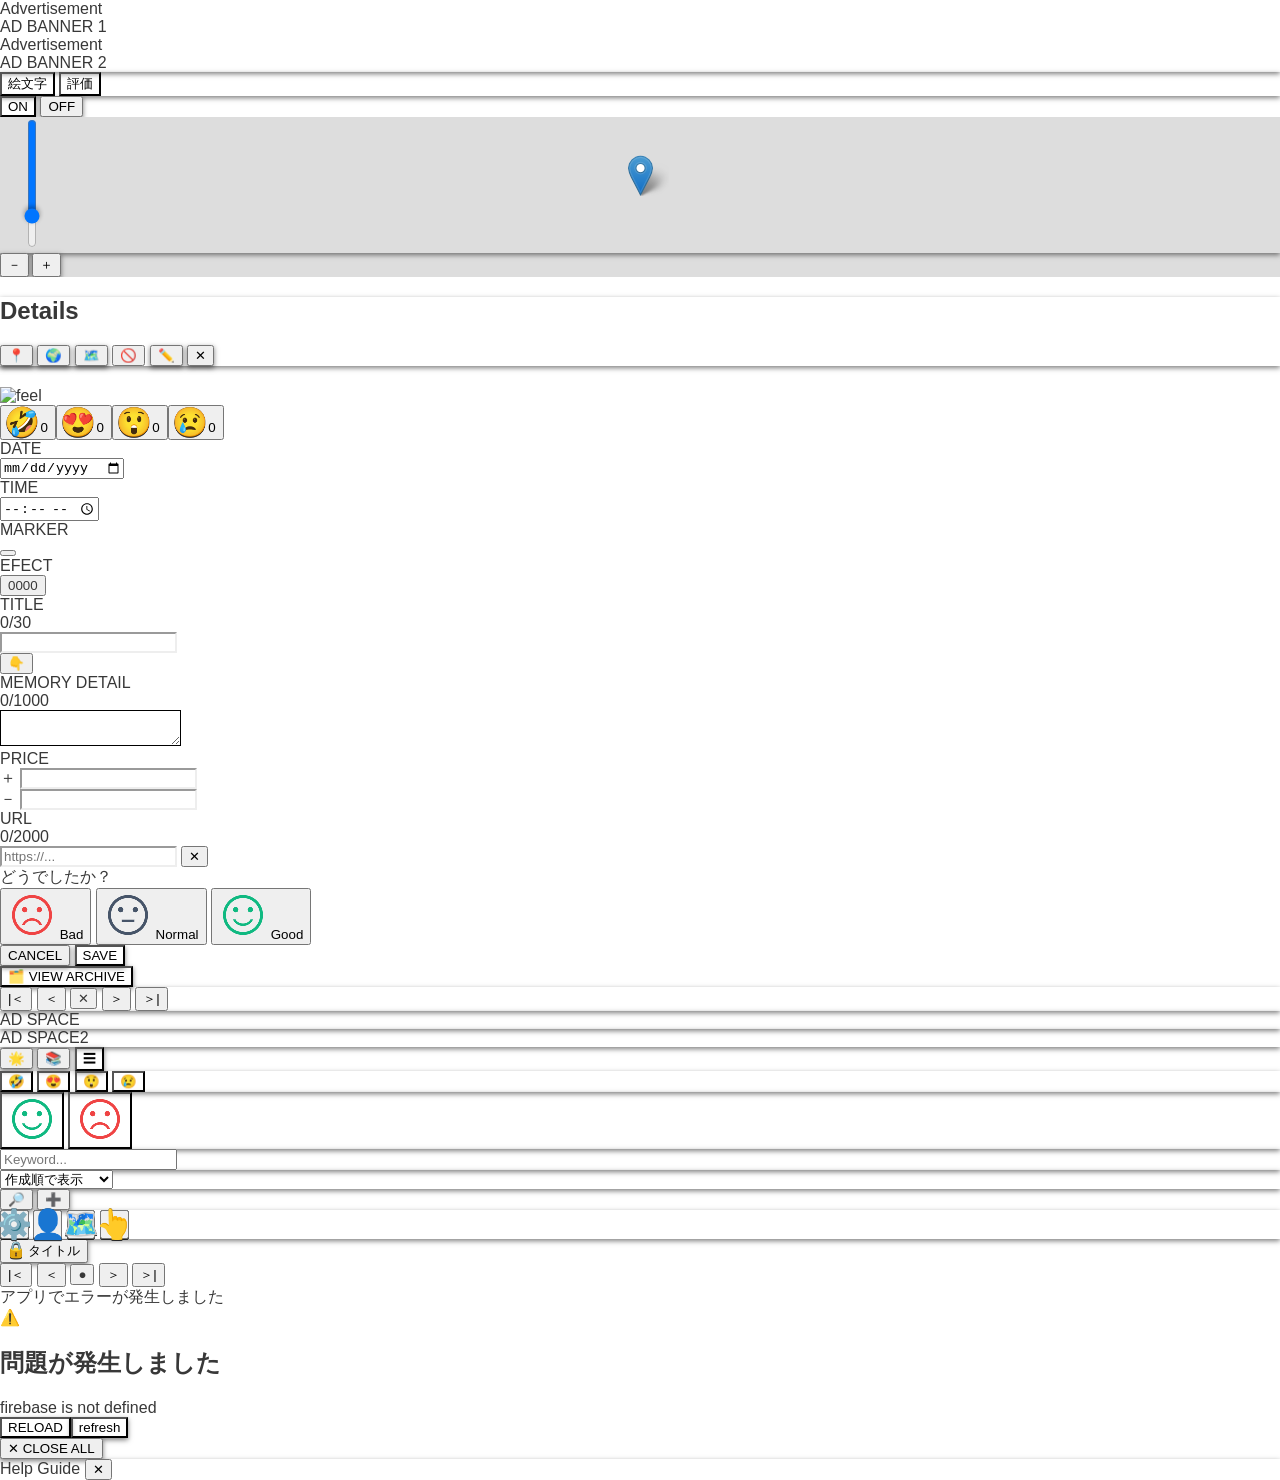
==== _src/frontend/matomemo_front/index.html @ 91d8f77f "ズームボタン関連" ====
<!DOCTYPE html>
<html lang="ja" data-theme="blue" data-font-size="standard">
<head>
    <meta charset="UTF-8">
    <meta name="viewport" content="width=device-width, initial-scale=1.0, maximum-scale=1.0, user-scalable=no">
    <title>まとめも</title>
    <!-- faviconの設定 -->
    <link rel="icon" href="/img/ico/icon-48.png">
    <link rel="manifest" href="manifest.json">
    <script src="https://cdn.tailwindcss.com"></script>
    <!-- Leaflet関連 -->
    <script src="js/leaflet/leaflet.js"></script>
    <script src="js/leaflet/leaflet.geometryutil.js"></script>
    <script src="js/leaflet/leaflet-arrowheads.js"></script>
    <link rel="stylesheet" href="css/leaflet.css">
    <!-- その他 -->
    <script src="js/config.js"></script>
    <link href="https://fonts.googleapis.com/css2?family=Noto+Sans+JP:wght@700&display=swap" rel="stylesheet">
    <link rel="stylesheet" href="css/app-style.css">
    <link rel="stylesheet" href="css/component-style.css">
    <!-- Firebase SDK (compat版) -->
    <script src="https://www.gstatic.com/firebasejs/9.22.2/firebase-app-compat.js"></script>
    <script src="https://www.gstatic.com/firebasejs/9.22.2/firebase-auth-compat.js"></script>
    <!-- Emoji Mart v5 (React なしで使える UMD 版) -->
    <script src="https://unpkg.com/emoji-mart@5.6.0/dist/browser.js"></script>
    <script>
        tailwind.config = {
            theme: {
                extend: {
                    colors: {
                        brand: {
                            1: 'var(--brand-lvl1)',
                            2: 'var(--brand-lvl2)',
                            3: 'var(--brand-lvl3)',
                            4: 'var(--brand-lvl4)',
                            5: 'var(--brand-lvl5)',
                        }
                    }
                }
            },
        }
    </script>
</head>
<!-- index.html の body タグ -->
<body class="overflow-hidden bg-brand-1 fixed inset-0 touch-none flex">
<!-- PC用広告サイドバー（左側に固定） -->
<div id="ad-space-pc" class="hidden lg:flex w-[250px] shrink-0 bg-slate-50 border-r border-brand-2 z-[2000] flex-col items-center justify-center shadow-md relative gap-8">
    <!-- 広告1 -->
    <div class="flex flex-col items-center">
        <div class="text-slate-600 text-[0.9rem] font-bold tracking-widest uppercase mb-2">Advertisement</div>
        <div class="w-[200px] h-[250px] bg-slate-200 border  flex items-center justify-center text-slate-600 text-[0.9rem] font-bold shadow-inner">
            AD BANNER 1
        </div>
    </div>
    <!-- 広告2 -->
    <div class="flex flex-col items-center">
        <div class="text-slate-600 text-[0.9rem] font-bold tracking-widest uppercase mb-2">Advertisement</div>
        <div class="w-[200px] h-[250px] bg-slate-200 border  flex items-center justify-center text-slate-600 text-[0.9rem] font-bold shadow-inner">
            AD BANNER 2
        </div>
    </div>
</div>
<!-- アプリ全体のルートコンテナ（flex-1 で残り幅を使い、min-w-0ではみ出しを防ぐ） -->
<div id="app-root" class="flex-1 relative h-full min-w-0">
    <!-- メインコンテンツ（親領域の枠にピッタリはめ込む） -->
    <div class="absolute inset-0">
        <!-- ■　アプリ上部 -->
        <div id="ui-top-bar" class="absolute top-0 w-full z-[1000] pointer-events-none flex flex-col items-center">
            <!-- ■　通知バー -->
            <div class="h-8 bg-black/20 flex items-center justify-center w-full">
                <div id="notice-bar-text" class="text-[0.9rem] font-bold text-white"></div>
            </div>
            <!-- ■　マーカー切替スイッチ -->
            <div class="pointer-events-none w-full flex p-2 justify-between">
                <!-- マーカー切替 -->
                <div id="ui-marker-mode-switch" class="pointer-events-auto shadow-md w-fit h-8 flex overflow-hidden bg-white/90 backdrop-blur-sm">
                    <button id="btn-marker-mode-emoji" data-mode="emoji" 
                        class="px-4 transition-colors bg-brand-3 text-[0.8rem] flex items-center justify-center font-bold">
                        絵文字
                    </button>
                    <button id="btn-marker-mode-feel" data-mode="feel" 
                        class="px-4 transition-colors bg-brand-0 text-[0.8rem] flex items-center justify-center font-bold">
                        評価
                    </button>
                </div>
                <!-- UI表示切替 -->
                <div id="ui-map-switch-root" class="z-[1000] pointer-events-auto">
                    <!-- ON状態の完全体ボタン -->
                    <button id="btn-map-switch-on" class="hidden w-[60px] h-8 rounded-full bg-brand-5 relative shadow-md outline-none active:scale-95 transition-transform">
                        <div class="absolute top-1 right-1 w-6 h-6 bg-white rounded-full shadow-sm"></div>
                        <span class="absolute left-2.5 top-1/2 -translate-y-1/2 text-[0.7rem] font-black text-white">ON</span>
                    </button>
                    <!-- OFF状態の完全体ボタン -->
                    <button id="btn-map-switch-off" class="hidden w-[60px] h-8 rounded-full bg-slate-300 relative shadow-md outline-none active:scale-95 transition-transform">
                        <div class="absolute top-1 left-1 w-6 h-6 bg-white rounded-full shadow-sm"></div>
                        <span class="absolute right-2.5 top-1/2 -translate-y-1/2 text-[0.7rem] font-black text-white">OFF</span>
                    </button>
                </div>
            </div>
        </div>
        <!-- ■　メイン画面：地図＋詳細パネル -->
        <div class="absolute bottom-0 flex h-full w-full overflow-hidden flex-col md:flex-row">
            <!-- ■　地図エリア -->
            <div id="ui-map-id" class="w-full h-full z-0">
                <!-- ズーム関連 -->
                <div class="absolute left-4 top-1/2 -translate-y-1/2 z-[1000] flex flex-col items-center gap-2 pointer-events-none">
                    <!-- ① 縦ズームスライダー -->
                    <div id="ui-map-zoom-slider-root" class="h-[200px] w-10 bg-white rounded-full flex items-center justify-center p-2 pointer-events-auto shadow-md">
                        <input type="range" id="ui-map-zoom-slider" 
                            min="1" max="18" step="1" 
                            orient="vertical"
                            class="w-2 h-[90%] accent-brand-2 appearance-none bg-slate-200 rounded-full outline-none cursor-pointer">
                    </div>
                    <!-- ② 自作ズームボタン（縦並び） -->
                    <div class="flex flex-col gap-1 pointer-events-auto">
                        <button id="btn-zoom-out" class="w-10 h-10 bg-white rounded-full shadow-md flex items-center justify-center text-[1.5rem] font-black text-slate-800 active:scale-90 transition-transform">－</button>
                        <button id="btn-zoom-in" class="w-10 h-10 bg-white rounded-full shadow-md flex items-center justify-center text-[1.5rem] font-black text-slate-800 active:scale-90 transition-transform">＋</button>
                    </div>
                </div>
                <!-- 明細閉じる用パネル -->
                <div id="ui-map-barrier" class="fixed inset-0 z-[750] hidden bg-transparent"></div>
            </div>
            <!-- ■　詳細パネル（右側スライド表示） -->
            <div id="ui-detail-frame-id" class="translate-y-full flex flex-col bg-brand-0 overflow-hidden shrink-0 h-0 w-full 
                md:h-full md:w-0 transition-all duration-400 shadow-2xl z-[1002]">
                <!-- 詳細パネルのヘッダー -->
                <div class="bg-brand-5 h-14 px-6 flex justify-between items-center shrink-0 border-2 border-brand-5 z-[1000] shadow-md">
                    <h2 id="detail-title" class="text-[1.2rem] font-bold italic text-brand-0 uppercase tracking-wider">Details</h2>
                    <div class="flex gap-3">
                        <button id="detail-btn-current" class="w-9 h-9 bg-white rounded-full shadow-md text-slate-600 flex items-center justify-center active:scale-95 text-[1.2rem]">
                            📍
                        </button>
                        <button id="detail-btn-earth" class="w-9 h-9 bg-white rounded-full shadow-md text-slate-600 flex items-center justify-center active:scale-95 text-[1.2rem]">
                            🌍
                        </button>
                        <button id="detail-btn-map"   class="w-9 h-9 bg-white rounded-full shadow-md text-slate-600 flex items-center justify-center active:scale-95 text-[1.2rem]">
                            🗺️
                        </button>
                        <button id="detail-btn-report" class="hidden w-9 h-9 bg-white rounded-full  text-slate-600 flex items-center justify-center active:scale-95 text-[1.2rem]">
                            🚫
                        </button>
                        <button id="detail-btn-edit"  class="w-9 h-9 bg-white rounded-full shadow-md text-slate-600 flex items-center justify-center active:scale-95 text-[1.2rem]">
                            ✏️
                        </button>
                        <button id="detail-btn-close" class="w-9 h-9 bg-white rounded-full shadow-md text-slate-600 flex items-center justify-center active:scale-95 text-[1.2rem]">
                            ✕
                        </button>
                    </div>
                </div>
                <!-- 詳細パネルの内容 (スクロールエリア) -->
                <div id="ui-detail-content-id" class="flex-1 overflow-y-auto p-4">
                    <!-- ■ 参照用（表示モード）：縦並び・左揃え・1rem 統一版 -->
                    <div id="detail-display" class="hidden relative flex flex-col bg-white mb-2">
                        <!-- 右上の正円インデックスバッジ -->
                        <div class="js-index-badge absolute top-0 right-0 w-10 h-10 rounded-full bg-brand-4 text-white font-bold text-[1.2rem] flex items-center justify-center shadow-md z-20">
                        </div>
                        <!-- メインコンテンツ：ここを縦並び・左揃えに設定 -->
                        <div class="relative z-10 flex flex-col items-start flex-1">
                            <!-- 1. 日付・時刻を部品化 -->
                            <div class="gap-4 w-fit">
                                <div class="flex items-center gap-3 text-black font-bold text-[1rem] text-slate-600 italic">
                                    <!-- 部品注入用コンテナに変更 -->
                                    <div id="detail-display-date-container"></div>
                                </div>
                            </div>
                            <!-- 2. タイトル -->
                            <div class="border-l-4 border-brand-3 pl-3 py-2 mt-4 mb-2 w-full">
                                <h1 id="detail-display-title" class="text-[1.2rem] font-bold text-slate-900 break-words"></h1>
                            </div>
                            <!-- 5. 絵文字（左）＋ 評価（中央）＋ 金額（右） -->
                            <div class="my-2 py-2 flex _items-center w-full pl-2 _border-y">
                                <!-- 巨大絵文字 -->
                                <div id="detail-display-face_emoji" class="text-[5rem] leading-none shrink-0 mr-6"></div>
                                <!-- 評価（Feel Type）画像と文字 -->
                                <div class="flex flex-col items-center justify-center shrink-0 pt-2">
                                    <img id="detail-display-feel_image" src="" alt="feel" class="w-[4rem] h-[4rem] object-contain">
                                    <span id="detail-display-feel_text" class="text-[0.8rem] font-bold tracking-wider"></span>
                                </div>
                                <!-- 金額：ml-autoで右寄せ -->
                                <div id="detail-display-price-wrapper" class="hidden ml-auto pr-3 mt-1 flex items-baseline italic">
                                    <span id="detail-display-memo_price" class="text-[1.5rem] font-bold"></span>
                                    <span id="detail-display-price-unit" class="text-[1rem] font-bold text-slate-600 ml-3 uppercase"></span>
                                </div>
                            </div>
                            <!-- 4. 本文（左揃え・1rem以下） -->
                            <div id="detail-display-body" class="w-full min-h-[200px] p-2 text-[1rem] text-slate-900 whitespace-pre-wrap break-words leading-[2]"></div>
                            <!-- URLリンクボタン（Generatorで注入） -->
                            <div id="detail-display-url-wrapper" class="hidden flex flex-col gap-2 w-full my-2"></div>
                            <!-- ▼ 追加：リアクションボタン領域 -->
                            <div id="detail-group-reaction" class="flex justify-between gap-2 w-full mt-4 pt-4 border-t "></div>
                            <!-- 隠し項目 -->
                            <span id="detail-display-weather_code" class="hidden"></span>
                        </div>
                    </div>
                    <!-- ■ 編集用（編集モード） -->
                    <form id="detail-edit" class="hidden space-y-6 text-slate-900 mb-6">
                        <!-- DATE & TIME -->
                        <div class="grid grid-cols-2 gap-6">
                            <div>
                                <label class="block font-bold text-slate-600 text-[0.9rem] mb-1 uppercase tracking-wider">DATE</label>
                                <div class="flex items-center border-b-2 border-brand-2 pb-1">
                                    <input name="memo_date" id="detail-edit-memo_date" type="date" class="w-full bg-transparent outline-none font-bold text-slate-900 text-[1rem]">
                                </div>
                            </div>
                            <div>
                                <label class="block font-bold text-slate-600 text-[0.9rem] mb-1 uppercase tracking-wider">TIME</label>
                                <div class="flex items-center border-b-2 border-brand-2 pb-1">
                                    <input name="memo_time" id="detail-edit-memo_time" type="time" class="w-full bg-transparent outline-none font-bold text-slate-900 text-[1rem]">
                                </div>
                            </div>
                        </div>
                        <!-- 編集用 (detail-edit) の MARKER & ATMOSPHERE エリア -->
                        <div class="grid grid-cols-2 gap-6">
                            <div>
                                <label class="block font-bold text-slate-600 text-[0.9rem] mb-1 uppercase tracking-wider">MARKER</label>
                                <div class="flex items-center justify-between border-b-2 border-brand-2 pb-1">
                                    <!-- マーカー絵文字 -->
                                    <button id="btn-face-trigger" type="button" class="relative h-8 w-full text-right text-[3rem] outline-none active:scale-95">
                                        <span id="span-face-preview" class="absolute -top-8 right-0"></span>
                                        <input name="face_emoji" id="detail-edit-face_emoji" type="hidden">
                                    </button>
                                </div>
                            </div>
                            <div>
                                <!-- 環境エフェクト -->
                                <label class="block font-bold text-slate-600 text-[0.9rem] mb-1 uppercase tracking-wider">EFECT</label>
                                <div class="flex items-center justify-between border-b-2 border-brand-2 pb-1">
                                    <button id="btn-atmosphere-trigger" type="button" class="h-8 w-full text-right text-[1rem] outline-none active:scale-95 font-bold text-brand-5 tracking-widest">
                                        <span id="span-atmosphere-preview">0000</span>
                                        <input name="weather_code" id="detail-edit-weather_code" type="hidden">
                                    </button>
                                </div>
                            </div>
                        </div>
                        <!-- TITLE -->
                        <div class="w-full">
                            <!-- 全体：左（タイトル＋カウント＋入力欄）＋右（ボタン） -->
                            <div class="flex items-end gap-2">
                                <!-- 左側：タイトル行＋カウント行＋入力欄（セット） -->
                                <div class="flex-1">
                                    <!-- タイトルとカウントを1行で、幅は入力欄と同じ -->
                                    <div class="flex justify-between items-center mb-1">
                                        <label class="font-bold text-slate-600 text-[0.9rem] uppercase tracking-wider">
                                            TITLE
                                        </label>
                                        <div class="text-[0.9rem] text-slate-600 font-bold">
                                            <span id="detail-count-title">0</span>/30
                                        </div>
                                    </div>
                                    <!-- 入力欄（上の行と右端が揃う） -->
                                    <input
                                        name="title"
                                        id="detail-edit-title"
                                        type="text"
                                        maxlength="30"
                                        class="w-full border-2 border-brand-3 px-3 py-2 text-[1rem] rounded-[1rem] focus:outline-none focus:border-brand-5 bg-white"
                                    >
                                </div>
                                <!-- 右側：固定サイズボタン -->
                                <button id="btn-address-name" type="button"
                                    class="w-10 h-10 rounded-[1rem] pb-3 bg-white flex items-center justify-center text-[24px] outline-none active:scale-95">
                                    👇
                                </button>
                            </div>
                        </div>
                        <!-- BODY -->
                        <div>
                            <div class="flex justify-between items-end mb-1">
                                <label class="font-bold text-slate-600 text-[0.9rem] uppercase tracking-wider">MEMORY DETAIL</label>
                                <div class="text-[0.9rem] text-slate-600 font-bold"><span id="detail-count-body">0</span>/1000</div>
                            </div>
                            <textarea name="body" id="detail-edit-body" maxlength="1000" 
                                class="w-full border-2 border-brand-3 px-3 py-2 text-[1rem] h-[400px] rounded-[1rem] focus:outline-none focus:border-brand-5 bg-white resize-none"></textarea>
                        </div>
                        <!-- PRICE -->
                        <div>
                            <div class="flex justify-between items-end mb-1">
                                <label class="font-bold text-slate-600 text-[0.9rem] uppercase tracking-wider">PRICE</label>
                            </div>
                            <div class="grid grid-cols-2 gap-6">
                                <div>
                                    <div class="flex items-center border-brand-2 pb-1">
                                        <span class="text-blue-500 font-bold mr-2 text-[1.2rem]">＋</span>
                                        <input id="detail-edit-price_plus" type="number" 
                                            class="w-full border-2 border-brand-3 px-3 py-1 text-right text-[1.2rem] rounded-[1rem] focus:outline-none focus:border-brand-5 bg-white resize-none">
                                    </div>
                                </div>
                                <div>
                                    <div class="flex items-center border-brand-2 pb-1">
                                        <span class="text-red-500 font-bold mr-2 text-[1.2rem]">－</span>
                                        <input id="detail-edit-price_minus" type="number" 
                                            class="w-full border-2 border-brand-3 px-3 py-1 text-right text-[1.2rem] rounded-[1rem] focus:outline-none focus:border-brand-5 bg-white resize-none">
                                    </div>
                                </div>
                            </div>
                        </div>
                        <!-- URL -->
                        <div>
                            <div class="flex justify-between items-end mb-1">
                                <label class="font-bold text-slate-600 text-[0.9rem] uppercase tracking-wider">URL</label>
                                <div class="text-[0.9rem] text-slate-600 font-bold"><span id="detail-count-url">0</span>/2000</div>
                            </div>
                            <!-- 修正：flexコンテナ化とボタン追加 -->
                            <div class="flex items-center gap-2 border-brand-2 pb-1">
                                <input name="link_url" id="detail-edit-link_url" type="url" maxlength="2000" 
                                    class="flex-1 border-2 border-brand-3 px-3 py-2 text-[1rem] rounded-[1rem] focus:outline-none focus:border-brand-5 bg-white" placeholder="https://...">
                                <button id="btn-detail-edit-url-clear" type="button" 
                                    class="w-8 h-8 shrink-0 flex items-center justify-center bg-slate-200 rounded-full text-[0.9rem] active:scale-95 transition-all">✕</button>
                            </div>
                        </div>
                        <!-- 評価 -->
                        <div>
                            <div class="flex justify-between items-end mb-2">
                                <label class="font-bold text-slate-600 text-[0.9rem] uppercase tracking-wider">どうでしたか？</label>
                            </div>
                            <div class="grid grid-cols-3 gap-4" id="detail-edit-feel-group">
                                <!-- data-val を -1 に -->
                                <button type="button" data-val="-1" class="eval-btn flex flex-col items-center justify-center py-3 rounded-[1rem] border-2 transition-all outline-none active:scale-95 bg-slate-50 border-transparent shadow-sm">
                                    <span class="eval-icon text-[2rem] leading-none mb-1 drop-shadow-sm grayscale opacity-30">
                                        <img src="img/face/face_bad.png" alt="bad">
                                    </span>
                                    <span class="eval-label text-[0.8rem] font-bold tracking-wider text-slate-400">Bad</span>
                                </button>
                                <!-- data-val を 0 に -->
                                <button type="button" data-val="0" class="eval-btn flex flex-col items-center justify-center py-3 rounded-[1rem] border-2 transition-all outline-none active:scale-95 bg-slate-50 border-transparent shadow-sm">
                                    <span class="eval-icon text-[2rem] leading-none mb-1 drop-shadow-sm grayscale opacity-30">
                                        <img src="img/face/face_normal.png" alt="normal">
                                    </span>
                                    <span class="eval-label text-[0.8rem] font-bold tracking-wider text-slate-400">Normal</span>
                                </button>
                                <!-- data-val を 1 に -->
                                <button type="button" data-val="1" class="eval-btn flex flex-col items-center justify-center py-3 rounded-[1rem] border-2 transition-all outline-none active:scale-95 bg-slate-50 border-transparent shadow-sm">
                                    <span class="eval-icon text-[2rem] leading-none mb-1 drop-shadow-sm grayscale opacity-30">
                                        <img src="img/face/face_good.png" alt="good">
                                    </span>
                                    <span class="eval-label text-[0.8rem] font-bold tracking-wider text-slate-400">Good</span>
                                </button>
                            </div>
                        </div>
                        <!-- 隠しフィールド -->
                        <div class="hidden">
                            <input name="archive_id" id="detail-edit-archive_id" type="hidden" value="">
                            <input name="dbid" id="detail-edit-dbid" type="hidden" value="">
                            <input name="seq" id="detail-edit-seq" type="hidden" value="">
                            <input name="latitude" id="detail-edit-latitude" type="hidden" value="">
                            <input name="longitude" id="detail-edit-longitude" type="hidden" value="">
                            <input name="memo_price" id="detail-edit-memo_price" type="hidden" value="0">
                            <input name="feel_type" id="detail-edit-feel" type="hidden" value="0">
                        </div>
                    </form>
                </div>
                <!-- 詳細パネルのフッター (固定) -->
                <div id="detail-footer-id" class="shrink-0 px-4 pb-6 pt-4 bg-slate-50 border z-10">
                    <!-- 編集用ボタングループ -->
                    <div id="detail-group-edit" class="hidden flex gap-4 mb-4">
                        <button id="detail-btn-cancel" type="button" class="flex-1 bg-slate-400 text-white font-bold text-[1rem] h-12 rounded-[1rem] shadow-md uppercase active:scale-95 transition-transform">CANCEL</button>
                        <button id="detail-btn-save"   type="button" class="flex-1 bg-brand-5   text-white font-bold text-[1rem] h-12 rounded-[1rem] shadow-md uppercase active:scale-95 transition-transform">SAVE</button>
                    </div>
                    <!-- 検索結果からのアーカイブ遷移用ボタン -->
                    <div id="detail-group-search-action" class="hidden mb-4">
                        <button id="detail-btn-jump-archive" type="button" 
                            class="w-full bg-brand-5 text-white font-bold text-[1rem] h-12 rounded-[1rem] shadow-md active:scale-95 transition-transform flex items-center justify-center gap-2 px-4">
                            <span class="text-[1.2rem] shrink-0">🗂️</span> 
                            <!-- タイトル流し込み用span（長すぎる場合は...で省略） -->
                            <span id="detail-jump-archive-title" class="truncate">VIEW ARCHIVE</span>
                        </button>
                    </div>
                    <!-- 詳細パネル移動ボタン群 -->
                    <div id="detail-group-move" class="hidden flex items-center justify-between px-6 bg-black/70 rounded-full px-2 py-1 shadow-md pointer-events-auto">
                        <button id="detail-btn-first"
                            class="w-10 h-10 flex items-center justify-center text-white font-bold text-[1rem] active:scale-95 transition-transform hover:bg-white/20 rounded-full">
                            |＜
                        </button>
                        <button id="detail-btn-prev"
                            class="w-10 h-10 flex items-center justify-center text-white font-bold text-[1rem] active:scale-95 transition-transform hover:bg-white/20 rounded-full">
                            ＜
                        </button>
                        <button id="detail-btn-cancel2"
                            class="w-10 h-10 flex items-center justify-center text-brand-5 font-bold text-[1.2rem] active:scale-95 transition-transform hover:bg-white/20 rounded-full drop-shadow-md font-bold">
                            ✕
                        </button>
                        <button id="detail-btn-next"
                            class="w-10 h-10 flex items-center justify-center text-white font-bold text-[1rem] active:scale-95 transition-transform hover:bg-white/20 rounded-full">
                            ＞
                        </button>
                        <button id="detail-btn-last"
                            class="w-10 h-10 flex items-center justify-center text-white font-bold text-[1rem] active:scale-95 transition-transform hover:bg-white/20 rounded-full">
                            ＞|
                        </button>
                    </div>
                </div>
            </div>
        </div>
        <!-- ■　アプリ下部 -->
        <div class="absolute bottom-4 w-full z-[1001] pointer-events-none mb-2">
            <div id="ui-bottom-bar" class="w-full flex flex-col justify-end gap-4">
                <!-- スマホ用広告スペース：最上部に維持 -->
                <div id="ad-space-mobile-1" class="hidden lg:hidden mx-auto max-w-[320px] h-[50px] pointer-events-auto">
                    <div class="bg-white w-full h-full border border-brand-2 shadow-md flex items-center justify-center text-[0.7rem] text-slate-400">AD SPACE</div>
                </div>
                <div id="ad-space-mobile-2" class="hidden lg:hidden mx-auto max-w-[320px] h-[50px] pointer-events-auto">
                    <div class="bg-white w-full h-full border border-brand-2 shadow-md flex items-center justify-center text-[0.7rem] text-slate-400">AD SPACE2</div>
                </div>
                <!-- 【右下集約カラム】フィルタ・アクション・メニュー・メインボタンを縦に並べる -->
                <div class="flex flex-col items-end px-4 gap-4 w-full pointer-events-none">
                    <!-- 2. アクションボタン（新規・検索：縦並び） -->
                    <div id="bot-group-action" class="hidden flex flex-col items-end gap-3 pointer-events-none">
                        <!-- メインメニュー -->
                        <button id="btn-menu" class="w-10 h-10 bg-white flex items-center justify-center shadow-md rounded-full active:scale-95 transition-transform pointer-events-auto text-[1.5rem]">🌟</button>
                        <!-- まとめリスト -->
                        <button id="btn-app-archive-list_2" class="w-10 h-10 bg-white flex items-center justify-center shadow-md rounded-full active:scale-95 transition-transform pointer-events-auto text-[1.5rem]">📚</button>
                        <!-- データリスト -->
                        <button id="point-list-btn" class="_hidden w-10 h-10 bg-brand-1 text-slate-700 rounded-full shadow-md flex justify-center items-center active:scale-95 transition-transform pointer-events-auto text-[1.5rem]">☰</button>
                        <!-- 地点検索フィルタ（右寄せ） -->
                        <div id="ui-sort-group" class="hidden flex flex-col items-end gap-2">
                            <!-- 各種フィルタ行 -->
                            <div id="sort-reaction" class="hidden shadow-md w-fit h-10 flex text-[1.5rem] rounded-full overflow-hidden bg-white/90 pointer-events-auto"></div>
                            <div id="sort-feel" class="hidden shadow-md w-fit h-10 flex rounded-full overflow-hidden bg-white/90 pointer-events-auto"></div>
                            <div id="sort-word" class="hidden shadow-md w-fit h-10 flex rounded-full overflow-hidden bg-white/90 pointer-events-auto">
                                <input type="text" id="input-sort-word" class="h-full px-3 text-[1rem] text-slate-900 outline-none bg-transparent w-40 placeholder-slate-400" placeholder="Keyword...">
                            </div>
                            <div id="sort-field" class="shadow-md w-fit h-10 flex rounded-full overflow-hidden bg-white/90 pointer-events-auto px-2">
                                <!-- select要素に変更。デザインを合わせるため背景透明、枠線なしに設定 -->
                                <select id="select-sort-field" class="bg-transparent h-full text-[0.9rem] font-bold text-slate-700 outline-none cursor-pointer px-2">
                                    <option value="1">作成順で表示</option>
                                    <option value="2">更新順で表示</option>
                                    <option value="3">リアクション別</option>
                                    <option value="5">評価別（Feel）</option>
                                    <option value="4">キーワード検索</option>
                                </select>
                            </div>
                        </div>
                        <!-- 検索ボタン -->
                        <button id="btn-search" class="w-10 h-10 bg-white flex items-center justify-center shadow-md rounded-full active:scale-95 transition-transform pointer-events-auto text-[1.5rem]">🔎</button>
                        <!-- 新規生成ボタン -->
                        <button id="btn-create" class="w-10 h-10 bg-white flex items-center justify-center shadow-md rounded-full active:scale-95 transition-transform pointer-events-auto text-[1.5rem]">➕</button>
                    </div>
                    <!-- 4. アイコンバー（メニュー：右下集約） -->
                    <div id="bot-group-menu" class="hidden h-12 w-fit gap-6 flex items-center bg-brand-1 rounded-full px-6 py-1 shadow-md pointer-events-auto">
                        <button id="btn-sys-menu" class="relative kb-icon-emoji-lg">⚙️</button>
                        <button id="btn-user-menu" class="relative kb-icon-emoji-lg">👤</button>
                        <button id="btn-data-menu" class="kb-icon-emoji-lg">🗺️</button>
                        <button id="btn-app-menu" class="kb-icon-emoji-lg">👆</button>
                    </div>
                </div>
                <!-- 【最下部ベースエリア】タイトル・移動バー -->
                <div id="bot-dynamic-area" class="w-full flex flex-col items-center gap-2">
                    <!-- まとめタイトル -->
                    <button id="ui-archive-title" 
                        class="hidden max-w-[95%] min-w-[60%] h-12 py-1 px-5 flex items-center justify-center gap-2 bg-slate-800/60 backdrop-blur-sm rounded-full text-white shadow-md pointer-events-auto active:scale-95 transition-all">
                        <span class="js-icon shrink-0 kb-icon-emoji-sm">🔒</span>
                        <span class="js-text truncate text-[1rem] font-bold">タイトル</span>
                    </button>
                    <!-- 移動ナビゲーションバー -->
                    <div id="bot-group-move" class="hidden h-12 w-[90%] max-w-[500px] flex items-center justify-between bg-black/70 backdrop-blur-md rounded-full px-6 py-1 shadow-lg pointer-events-auto">
                        <button id="btn-bot-move-first" class="w-10 h-10 flex items-center justify-center text-white font-bold text-[1rem] active:scale-95 transition-all hover:bg-white/20 rounded-full">|＜</button>
                        <button id="btn-bot-move-prev" class="w-10 h-10 flex items-center justify-center text-white font-bold text-[1rem] active:scale-95 transition-all hover:bg-white/20 rounded-full">＜</button>
                        <button id="btn-bot-move-open" class="w-10 h-10 flex items-center justify-center text-brand-5 font-bold text-[1.4rem] active:scale-95 transition-all hover:bg-white/20 rounded-full drop-shadow-md">●</button>
                        <button id="btn-bot-move-next" class="w-10 h-10 flex items-center justify-center text-white font-bold text-[1rem] active:scale-95 transition-all hover:bg-white/20 rounded-full">＞</button>
                        <button id="btn-bot-move-last" class="w-10 h-10 flex items-center justify-center text-white font-bold text-[1rem] active:scale-95 transition-all hover:bg-white/20 rounded-full">＞|</button>
                    </div>
                </div>
            </div>
        </div>
    </div>
    <!-- その他 -->
    <div>
        <!-- ■　ダイアログ -->
        <div id="ui-dialog-root">
            <!-- ダイアログ生成物 -->
        </div>
        <!-- ■　テンプレート -->
        <div id="ui-template-root">
            <!-- テンプレート生成物 -->
        </div>
        <!-- ■　共通バックドロップ -->
        <div id="ui-dialog-backdrop" class="z-[1999] absolute inset-0 hidden bg-black/40 flex flex-col items-center justify-end">
            <!-- 下部に「すべて閉じる」ボタンを設置 -->
            <button id="dialog-btn-close-all" 
                class="mb-16 bg-white hover:bg-white/70 text-black text-[0.9rem] font-bold tracking-widest px-8 py-3 rounded-full border border-white/40 backdrop-blur-md active:scale-95 transition-all shadow-md">
                ✕ CLOSE ALL
            </button>
        </div>
        <!-- ■　Toast を積み上げるコンテナ -->
        <!-- <div id="toast-container" class="absolute bottom-[150px] w-full flex flex-col gap-3 z-[9999] pointer-events-none"></div> -->
        <div id="toast-container" class="absolute top-12 w-full flex flex-col gap-3 z-[9999] pointer-events-none"></div>
        <!-- ヘルプメッセージ -->
        <div id="ui-help-dialog" onclick="if(event.target === this) this.classList.add('hidden')"
            class="fixed inset-0 z-[3000] hidden flex items-center justify-center bg-slate-900/60 backdrop-blur-sm">
            <div class="w-[90%] max-w-[480px] bg-white rounded-xl shadow-md flex flex-col overflow-hidden border ">
                <!-- ヘッダー -->
                <div class="h-12 flex items-center justify-between px-4 bg-slate-800 text-white">
                    <span class="font-semibold text-[0.9rem] tracking-wide">
                        Help Guide
                    </span>
                    <button onclick="document.getElementById('ui-help-dialog').classList.add('hidden')" 
                        class="w-8 h-8 text-white text-bold flex items-center justify-center rounded-md bg-slate-700 hover:bg-slate-600 active:scale-95 text-[0.9rem]">
                        ✕
                    </button>
                </div>
                <!-- 本文（流し込み前提） -->
                <div id="ui-help-dialog-body"
                    class="p-4 pb-10 leading-[1.8] text-[0.9rem] text-slate-900 whitespace-pre-wrap max-h-[70vh] min-h-[20vh] overflow-y-auto bg-slate-50">
                </div>
            </div>
        </div>
    </div>
</div>
<!-- アプリ付属モジュール -->
<script type="module" src="./js/app-const.js"></script>
<script type="module" src="./js/common.js"></script>
<script type="module" src="./js/app-data.js"></script>
<script src="./js/lib/lib_atmosphere.js"></script>
<!-- UI部品 -->
<script type="module">
    // ローカル㏈（indexedDB）
    import db from "./js/local-db-controller.js";
    window.$LocalDb = db;
    // UI管理
    import UI from "./js/component/ui-manager.js";
    window.$UI = UI;
    // バーUI
    import Bar from "./js/component/bar-controller.js";
    window.$Bar = Bar;
    // 詳細画面（フレーム）
    import DetailFrame from "./js/component/detail-frame-controller.js";
    window.$DetailFrame = DetailFrame;
    // 詳細画面（項目群）
    import DetailContent from "./js/component/detail-content-controller.js";
    window.$DetailContent = DetailContent;
    // 地図
    import Map from "./js/component/map-controller.js";
    window.$Map = Map;
    // 地図マーカー
    import Marker from "./js/component/marker-controller.js";
    window.$Marker = Marker;
</script>
<!-- アプリ基幹部品 -->
<script type="module">
    // 通知管理
    import Notice from "./js/notice-manager.js";
    window.$Notice = Notice;
    // ダイアログ管理
    // import Dialog from "./js/dialog-manager.js";
    import Dialog from "./js/dialog/dialog-manager.js";
    window.$Dialog = Dialog;
    // ローカル㏈（indexedDB）
    import polling from "./js/polling-manager.js";
    window.$Polling = polling;
    // 認証管理
    import Auth from "./js/auth-manager.js";
    window.$Auth = Auth;
    // アプリ管理
    import app from "./js/app-manager.js";
    window.$App = app;
    // $Notice.Loading.Show();
    // setTimeout(() => $Notice.Loading.Hide(), 4000);
    // setTimeout(() => $Notice.Warn("保存しました"), 3000);
    // setTimeout(() => $Notice.Error("保存しました"), 4000);
</script>
<!-- アプリ起動前処理 -->
<script>
    // テンプレートファイルの複数読み込み
    (async () => {
        const templates = [
            "./template/template-core.html",
            "./template/template-screen.html",
            "./template/template-list.html",
            "./template/template-admin.html"
        ];
        try {
            // 並列で一気に読み込み
            const responses = await Promise.all(templates.map(url => fetch(url)));
            const htmls = await Promise.all(responses.map(res => res.text()));
            // 全て結合してDOMに追加
            const div = document.createElement("div");
            div.innerHTML = htmls.join("\n");
            document.body.appendChild(div);
        } catch (error) {
            console.error("テンプレートの読み込みに失敗しました:", error);
        }
    })();
</script>
</body>
</html>
---- _src/frontend/matomemo_front/css/leaflet.css ----
/* required styles */

.leaflet-pane,
.leaflet-tile,
.leaflet-marker-icon,
.leaflet-marker-shadow,
.leaflet-tile-container,
.leaflet-pane > svg,
.leaflet-pane > canvas,
.leaflet-zoom-box,
.leaflet-image-layer,
.leaflet-layer {
	position: absolute;
	left: 0;
	top: 0;
	}
.leaflet-container {
	overflow: hidden;
	}
.leaflet-tile,
.leaflet-marker-icon,
.leaflet-marker-shadow {
	-webkit-user-select: none;
	   -moz-user-select: none;
	        user-select: none;
	  -webkit-user-drag: none;
	}
/* Prevents IE11 from highlighting tiles in blue */
.leaflet-tile::selection {
	background: transparent;
}
/* Safari renders non-retina tile on retina better with this, but Chrome is worse */
.leaflet-safari .leaflet-tile {
	image-rendering: -webkit-optimize-contrast;
	}
/* hack that prevents hw layers "stretching" when loading new tiles */
.leaflet-safari .leaflet-tile-container {
	width: 1600px;
	height: 1600px;
	-webkit-transform-origin: 0 0;
	}
.leaflet-marker-icon,
.leaflet-marker-shadow {
	display: block;
	}
/* .leaflet-container svg: reset svg max-width decleration shipped in Joomla! (joomla.org) 3.x */
/* .leaflet-container img: map is broken in FF if you have max-width: 100% on tiles */
.leaflet-container .leaflet-overlay-pane svg,
.leaflet-container .leaflet-marker-pane img,
.leaflet-container .leaflet-shadow-pane img,
.leaflet-container .leaflet-tile-pane img,
.leaflet-container img.leaflet-image-layer,
.leaflet-container .leaflet-tile {
	max-width: none !important;
	max-height: none !important;
	}

.leaflet-container.leaflet-touch-zoom {
	-ms-touch-action: pan-x pan-y;
	touch-action: pan-x pan-y;
	}
.leaflet-container.leaflet-touch-drag {
	-ms-touch-action: pinch-zoom;
	/* Fallback for FF which doesn't support pinch-zoom */
	touch-action: none;
	touch-action: pinch-zoom;
}
.leaflet-container.leaflet-touch-drag.leaflet-touch-zoom {
	-ms-touch-action: none;
	touch-action: none;
}
.leaflet-container {
	-webkit-tap-highlight-color: transparent;
}
.leaflet-container a {
	-webkit-tap-highlight-color: rgba(51, 181, 229, 0.4);
}
.leaflet-tile {
	filter: inherit;
	visibility: hidden;
	}
.leaflet-tile-loaded {
	visibility: inherit;
	}
.leaflet-zoom-box {
	width: 0;
	height: 0;
	-moz-box-sizing: border-box;
	     box-sizing: border-box;
	z-index: 800;
	}
/* workaround for https://bugzilla.mozilla.org/show_bug.cgi?id=888319 */
.leaflet-overlay-pane svg {
	-moz-user-select: none;
	}

.leaflet-pane         { z-index: 400; }

.leaflet-tile-pane    { z-index: 200; }
.leaflet-overlay-pane { z-index: 400; }
.leaflet-shadow-pane  { z-index: 500; }
.leaflet-marker-pane  { z-index: 600; }
.leaflet-tooltip-pane   { z-index: 650; }
.leaflet-popup-pane   { z-index: 700; }

.leaflet-map-pane canvas { z-index: 100; }
.leaflet-map-pane svg    { z-index: 200; }

.leaflet-vml-shape {
	width: 1px;
	height: 1px;
	}
.lvml {
	behavior: url(#default#VML);
	display: inline-block;
	position: absolute;
	}


/* control positioning */

.leaflet-control {
	position: relative;
	z-index: 800;
	pointer-events: visiblePainted; /* IE 9-10 doesn't have auto */
	pointer-events: auto;
	}
.leaflet-top,
.leaflet-bottom {
	position: absolute;
	z-index: 1000;
	pointer-events: none;
	}
.leaflet-top {
	top: 0;
	}
.leaflet-right {
	right: 0;
	}
.leaflet-bottom {
	bottom: 0;
	}
.leaflet-left {
	left: 0;
	}
.leaflet-control {
	float: left;
	clear: both;
	}
.leaflet-right .leaflet-control {
	float: right;
	}
.leaflet-top .leaflet-control {
	margin-top: 10px;
	}
.leaflet-bottom .leaflet-control {
	margin-bottom: 10px;
	}
.leaflet-left .leaflet-control {
	margin-left: 10px;
	}
.leaflet-right .leaflet-control {
	margin-right: 10px;
	}


/* zoom and fade animations */

.leaflet-fade-anim .leaflet-tile {
	will-change: opacity;
	}
.leaflet-fade-anim .leaflet-popup {
	opacity: 0;
	-webkit-transition: opacity 0.2s linear;
	   -moz-transition: opacity 0.2s linear;
	        transition: opacity 0.2s linear;
	}
.leaflet-fade-anim .leaflet-map-pane .leaflet-popup {
	opacity: 1;
	}
.leaflet-zoom-animated {
	-webkit-transform-origin: 0 0;
	    -ms-transform-origin: 0 0;
	        transform-origin: 0 0;
	}
.leaflet-zoom-anim .leaflet-zoom-animated {
	will-change: transform;
	}
.leaflet-zoom-anim .leaflet-zoom-animated {
	-webkit-transition: -webkit-transform 0.25s cubic-bezier(0,0,0.25,1);
	   -moz-transition:    -moz-transform 0.25s cubic-bezier(0,0,0.25,1);
	        transition:         transform 0.25s cubic-bezier(0,0,0.25,1);
	}
.leaflet-zoom-anim .leaflet-tile,
.leaflet-pan-anim .leaflet-tile {
	-webkit-transition: none;
	   -moz-transition: none;
	        transition: none;
	}

.leaflet-zoom-anim .leaflet-zoom-hide {
	visibility: hidden;
	}


/* cursors */

.leaflet-interactive {
	cursor: pointer;
	}
.leaflet-grab {
	cursor: -webkit-grab;
	cursor:    -moz-grab;
	cursor:         grab;
	}
.leaflet-crosshair,
.leaflet-crosshair .leaflet-interactive {
	cursor: crosshair;
	}
.leaflet-popup-pane,
.leaflet-control {
	cursor: auto;
	}
.leaflet-dragging .leaflet-grab,
.leaflet-dragging .leaflet-grab .leaflet-interactive,
.leaflet-dragging .leaflet-marker-draggable {
	cursor: move;
	cursor: -webkit-grabbing;
	cursor:    -moz-grabbing;
	cursor:         grabbing;
	}

/* marker & overlays interactivity */
.leaflet-marker-icon,
.leaflet-marker-shadow,
.leaflet-image-layer,
.leaflet-pane > svg path,
.leaflet-tile-container {
	pointer-events: none;
	}

.leaflet-marker-icon.leaflet-interactive,
.leaflet-image-layer.leaflet-interactive,
.leaflet-pane > svg path.leaflet-interactive,
svg.leaflet-image-layer.leaflet-interactive path {
	pointer-events: visiblePainted; /* IE 9-10 doesn't have auto */
	pointer-events: auto;
	}

/* visual tweaks */

.leaflet-container {
	background: #ddd;
	outline: 0;
	}
.leaflet-container a {
	color: #0078A8;
	}
.leaflet-container a.leaflet-active {
	outline: 2px solid orange;
	}
.leaflet-zoom-box {
	border: 2px dotted #38f;
	background: rgba(255,255,255,0.5);
	}


/* general typography */
.leaflet-container {
	font: 12px/1.5 "Helvetica Neue", Arial, Helvetica, sans-serif;
	}


/* general toolbar styles */

.leaflet-bar {
	box-shadow: 0 1px 5px rgba(0,0,0,0.65);
	border-radius: 4px;
	}
.leaflet-bar a,
.leaflet-bar a:hover {
	background-color: #fff;
	border-bottom: 1px solid #ccc;
	width: 26px;
	height: 26px;
	line-height: 26px;
	display: block;
	text-align: center;
	text-decoration: none;
	color: black;
	}
.leaflet-bar a,
.leaflet-control-layers-toggle {
	background-position: 50% 50%;
	background-repeat: no-repeat;
	display: block;
	}
.leaflet-bar a:hover {
	background-color: #f4f4f4;
	}
.leaflet-bar a:first-child {
	border-top-left-radius: 4px;
	border-top-right-radius: 4px;
	}
.leaflet-bar a:last-child {
	border-bottom-left-radius: 4px;
	border-bottom-right-radius: 4px;
	border-bottom: none;
	}
.leaflet-bar a.leaflet-disabled {
	cursor: default;
	background-color: #f4f4f4;
	color: #bbb;
	}

.leaflet-touch .leaflet-bar a {
	width: 30px;
	height: 30px;
	line-height: 30px;
	}
.leaflet-touch .leaflet-bar a:first-child {
	border-top-left-radius: 2px;
	border-top-right-radius: 2px;
	}
.leaflet-touch .leaflet-bar a:last-child {
	border-bottom-left-radius: 2px;
	border-bottom-right-radius: 2px;
	}

/* zoom control */

.leaflet-control-zoom-in,
.leaflet-control-zoom-out {
	font: bold 18px 'Lucida Console', Monaco, monospace;
	text-indent: 1px;
	}

.leaflet-touch .leaflet-control-zoom-in, .leaflet-touch .leaflet-control-zoom-out  {
	font-size: 22px;
	}


/* layers control */

.leaflet-control-layers {
	box-shadow: 0 1px 5px rgba(0,0,0,0.4);
	background: #fff;
	border-radius: 5px;
	}
.leaflet-control-layers-toggle {
	background-image: url(images/layers.png);
	width: 36px;
	height: 36px;
	}
.leaflet-retina .leaflet-control-layers-toggle {
	background-image: url(images/layers-2x.png);
	background-size: 26px 26px;
	}
.leaflet-touch .leaflet-control-layers-toggle {
	width: 44px;
	height: 44px;
	}
.leaflet-control-layers .leaflet-control-layers-list,
.leaflet-control-layers-expanded .leaflet-control-layers-toggle {
	display: none;
	}
.leaflet-control-layers-expanded .leaflet-control-layers-list {
	display: block;
	position: relative;
	}
.leaflet-control-layers-expanded {
	padding: 6px 10px 6px 6px;
	color: #333;
	background: #fff;
	}
.leaflet-control-layers-scrollbar {
	overflow-y: scroll;
	overflow-x: hidden;
	padding-right: 5px;
	}
.leaflet-control-layers-selector {
	margin-top: 2px;
	position: relative;
	top: 1px;
	}
.leaflet-control-layers label {
	display: block;
	}
.leaflet-control-layers-separator {
	height: 0;
	border-top: 1px solid #ddd;
	margin: 5px -10px 5px -6px;
	}

/* Default icon URLs */
.leaflet-default-icon-path {
	background-image: url(images/marker-icon.png);
	}


/* attribution and scale controls */

.leaflet-container .leaflet-control-attribution {
	background: #fff;
	background: rgba(255, 255, 255, 0.7);
	margin: 0;
	}
.leaflet-control-attribution,
.leaflet-control-scale-line {
	padding: 0 5px;
	color: #333;
	}
.leaflet-control-attribution a {
	text-decoration: none;
	}
.leaflet-control-attribution a:hover {
	text-decoration: underline;
	}
.leaflet-container .leaflet-control-attribution,
.leaflet-container .leaflet-control-scale {
	font-size: 11px;
	}
.leaflet-left .leaflet-control-scale {
	margin-left: 5px;
	}
.leaflet-bottom .leaflet-control-scale {
	margin-bottom: 5px;
	}
.leaflet-control-scale-line {
	border: 2px solid #777;
	border-top: none;
	line-height: 1.1;
	padding: 2px 5px 1px;
	font-size: 11px;
	white-space: nowrap;
	overflow: hidden;
	-moz-box-sizing: border-box;
	     box-sizing: border-box;

	background: #fff;
	background: rgba(255, 255, 255, 0.5);
	}
.leaflet-control-scale-line:not(:first-child) {
	border-top: 2px solid #777;
	border-bottom: none;
	margin-top: -2px;
	}
.leaflet-control-scale-line:not(:first-child):not(:last-child) {
	border-bottom: 2px solid #777;
	}

.leaflet-touch .leaflet-control-attribution,
.leaflet-touch .leaflet-control-layers,
.leaflet-touch .leaflet-bar {
	box-shadow: none;
	}
.leaflet-touch .leaflet-control-layers,
.leaflet-touch .leaflet-bar {
	border: 2px solid rgba(0,0,0,0.2);
	background-clip: padding-box;
	}


/* popup */

.leaflet-popup {
	position: absolute;
	text-align: center;
	margin-bottom: 20px;
	}
.leaflet-popup-content-wrapper {
	padding: 1px;
	text-align: left;
	border-radius: 12px;
	}
.leaflet-popup-content {
	margin: 13px 19px;
	line-height: 1.4;
	}
.leaflet-popup-content p {
	margin: 18px 0;
	}
.leaflet-popup-tip-container {
	width: 40px;
	height: 20px;
	position: absolute;
	left: 50%;
	margin-left: -20px;
	overflow: hidden;
	pointer-events: none;
	}
.leaflet-popup-tip {
	width: 17px;
	height: 17px;
	padding: 1px;

	margin: -10px auto 0;

	-webkit-transform: rotate(45deg);
	   -moz-transform: rotate(45deg);
	    -ms-transform: rotate(45deg);
	        transform: rotate(45deg);
	}
.leaflet-popup-content-wrapper,
.leaflet-popup-tip {
	background: white;
	color: #333;
	box-shadow: 0 3px 14px rgba(0,0,0,0.4);
	}
.leaflet-container a.leaflet-popup-close-button {
	position: absolute;
	top: 0;
	right: 0;
	padding: 4px 4px 0 0;
	border: none;
	text-align: center;
	width: 18px;
	height: 14px;
	font: 16px/14px Tahoma, Verdana, sans-serif;
	color: #c3c3c3;
	text-decoration: none;
	font-weight: bold;
	background: transparent;
	}
.leaflet-container a.leaflet-popup-close-button:hover {
	color: #999;
	}
.leaflet-popup-scrolled {
	overflow: auto;
	border-bottom: 1px solid #ddd;
	border-top: 1px solid #ddd;
	}

.leaflet-oldie .leaflet-popup-content-wrapper {
	-ms-zoom: 1;
	}
.leaflet-oldie .leaflet-popup-tip {
	width: 24px;
	margin: 0 auto;

	-ms-filter: "progid:DXImageTransform.Microsoft.Matrix(M11=0.70710678, M12=0.70710678, M21=-0.70710678, M22=0.70710678)";
	filter: progid:DXImageTransform.Microsoft.Matrix(M11=0.70710678, M12=0.70710678, M21=-0.70710678, M22=0.70710678);
	}
.leaflet-oldie .leaflet-popup-tip-container {
	margin-top: -1px;
	}

.leaflet-oldie .leaflet-control-zoom,
.leaflet-oldie .leaflet-control-layers,
.leaflet-oldie .leaflet-popup-content-wrapper,
.leaflet-oldie .leaflet-popup-tip {
	border: 1px solid #999;
	}


/* div icon */

.leaflet-div-icon {
	background: #fff;
	border: 1px solid #666;
	}


/* Tooltip */
/* Base styles for the element that has a tooltip */
.leaflet-tooltip {
	position: absolute;
	padding: 6px;
	background-color: #fff;
	border: 1px solid #fff;
	border-radius: 3px;
	color: #222;
	white-space: nowrap;
	-webkit-user-select: none;
	-moz-user-select: none;
	-ms-user-select: none;
	user-select: none;
	pointer-events: none;
	box-shadow: 0 1px 3px rgba(0,0,0,0.4);
	}
.leaflet-tooltip.leaflet-clickable {
	cursor: pointer;
	pointer-events: auto;
	}
.leaflet-tooltip-top:before,
.leaflet-tooltip-bottom:before,
.leaflet-tooltip-left:before,
.leaflet-tooltip-right:before {
	position: absolute;
	pointer-events: none;
	border: 6px solid transparent;
	background: transparent;
	content: "";
	}

/* Directions */

.leaflet-tooltip-bottom {
	margin-top: 6px;
}
.leaflet-tooltip-top {
	margin-top: -6px;
}
.leaflet-tooltip-bottom:before,
.leaflet-tooltip-top:before {
	left: 50%;
	margin-left: -6px;
	}
.leaflet-tooltip-top:before {
	bottom: 0;
	margin-bottom: -12px;
	border-top-color: #fff;
	}
.leaflet-tooltip-bottom:before {
	top: 0;
	margin-top: -12px;
	margin-left: -6px;
	border-bottom-color: #fff;
	}
.leaflet-tooltip-left {
	margin-left: -6px;
}
.leaflet-tooltip-right {
	margin-left: 6px;
}
.leaflet-tooltip-left:before,
.leaflet-tooltip-right:before {
	top: 50%;
	margin-top: -6px;
	}
.leaflet-tooltip-left:before {
	right: 0;
	margin-right: -12px;
	border-left-color: #fff;
	}
.leaflet-tooltip-right:before {
	left: 0;
	margin-left: -12px;
	border-right-color: #fff;
	}
---- _src/frontend/matomemo_front/css/app-style.css ----
/* 画面・アプリ共通設定 */

/* テーマ定義：レベル間の差を抑えた配色 */
:root[data-theme='blue'] {
    --brand-lvl0: #fff; --brand-lvl1: #f0f9ff; --brand-lvl2: #e0f2fe; --brand-lvl3: #7dd3fc; --brand-lvl4: #38bdf8; --brand-lvl5: #0ea5e9;
}
:root[data-theme='green'] {
    --brand-lvl0: #fff; --brand-lvl1: #f0fdf4; --brand-lvl2: #dcfce7; --brand-lvl3: #86efac; --brand-lvl4: #4ade80; --brand-lvl5: #22c55e;
}
:root[data-theme='red'] {
    --brand-lvl0: #fff; --brand-lvl1: #fef2f2; --brand-lvl2: #fee2e2; --brand-lvl3: #fca5a5; --brand-lvl4: #f87171; --brand-lvl5: #ef4444;
}
:root[data-theme='yellow'] {
    --brand-lvl0: #fff; --brand-lvl1: #fefce8; --brand-lvl2: #fef9c3; --brand-lvl3: #fde047; --brand-lvl4: #facc15; --brand-lvl5: #eab308;
}

/* レベル別の背景色ユーティリティ */
.bg-brand-0 { background-color: var(--brand-lvl0); }
.bg-brand-1 { background-color: var(--brand-lvl1); }
.bg-brand-2 { background-color: var(--brand-lvl2); }
.bg-brand-3 { background-color: var(--brand-lvl3); }
.bg-brand-4 { background-color: var(--brand-lvl4); }
.bg-brand-5 { background-color: var(--brand-lvl5); }
/* テーマ変数と連動する文字色クラス */
.text-brand-0 { color: var(--brand-lvl0); }
.text-brand-1 { color: var(--brand-lvl1); }
.text-brand-2 { color: var(--brand-lvl2); }
.text-brand-3 { color: var(--brand-lvl3); }
.text-brand-4 { color: var(--brand-lvl4); }
.text-brand-5 { color: var(--brand-lvl5); }
/* 枠線 */
.border-brand-0 { border-color: var(--brand-lvl0); }
.border-brand-1 { border-color: var(--brand-lvl1); }
.border-brand-2 { border-color: var(--brand-lvl2); }
.border-brand-3 { border-color: var(--brand-lvl3); }
.border-brand-4 { border-color: var(--brand-lvl4); }
.border-brand-5 { border-color: var(--brand-lvl5); }

/* フォントサイズ定義（モバイル基準 / 768px以上でPC基準） */
html[data-font-size='small']    { font-size: 12px; }
html[data-font-size='standard'] { font-size: 14px; }
html[data-font-size='large']    { font-size: 16px; }

@media (min-width: 768px) {
    html[data-font-size='small']    { font-size: 14px; }
    html[data-font-size='standard'] { font-size: 16px; }
    html[data-font-size='large']    { font-size: 18px; }
}

/* 基本設定 */
body {
    /* font-family: 'Noto Sans JP', sans-serif; */
    font-family: 'M PLUS Rounded 1c', sans-serif;
    /* font-family: 'Zen Kaku Gothic New', sans-serif; */
    /* font-family: 'Shippori Mincho', serif; */
    margin: 0;
    background-color: #fff;
    color: #383838;
}

/* 共通インタラクション：形状変化なしの色変化 */
button:active {
    filter: brightness(1.2);
}
.bg-brand-4:active, .bg-slate-500:active {
    filter: brightness(0.9);
}

/* 日付用スタイル */
.kb-date-tim-sm {
    /* 文字サイズ: text-[0.9rem] */
    font-size: 0.9rem;
    /* 太字: font-bold */
    font-weight: 700;
    /* 文字色: text-slate-900 */
    color: rgb(15 23 42);
    /* イタリック: italic */
    font-style: italic;
    /* 文字間隔 */
    letter-spacing: 0.1em;
}
.kb-date-tim-md {
    /* 文字サイズ: text-[0.9rem] */
    font-size: 1.0rem;
    /* 太字: font-bold */
    font-weight: 700;
    /* 文字色: text-slate-900 */
    color: rgb(15 23 42);
    /* イタリック: italic */
    font-style: italic;
    /* 文字間隔 */
    letter-spacing: 0.1em;
}
.kb-date-tim-lg {
    /* 文字サイズ: text-[0.9rem] */
    font-size: 1.2rem;
    /* 太字: font-bold */
    font-weight: 700;
    /* 文字色: text-slate-600 */
    color: rgb(148 163 184);
    /* イタリック: italic */
    font-style: italic;
    /* 文字間隔 */
    letter-spacing: 0.1em;
}

/* 絵文字アイコン用クラス（共通ドロップシャドウを追加） */
.kb-icon-emoji-sm,
.kb-icon-emoji-md,
.kb-icon-emoji-lg {
    filter:
        drop-shadow(0 0px 0.5px rgba(0,0,0,0.8))
        drop-shadow(0 1px 0.5px rgba(0,0,0,0.8))
        ;
}
.kb-icon-emoji-xlg {
    filter:
        drop-shadow(0 0 1px rgba(0,0,0,0.8))
        drop-shadow(0 1px 1px rgba(0,0,0,0.8))
        /* drop-shadow(0 0 1px var(--brand-lvl5)) */
        ;
}
/* 絵文字アイコン用クラス */
.kb-icon-emoji-sm {
    font-size: 1.0rem;
    width:     1.0rem;
    height:    1.0rem;
    line-height: 1;
    display: inline-flex;
    align-items: center;
    justify-content: center;
}
.kb-icon-emoji-md {
    font-size: 1.4rem;
    width:     1.4rem;
    height:    1.4rem;
    line-height: 1;
    display: inline-flex;
    align-items: center;
    justify-content: center;
}
.kb-icon-emoji-lg {
    font-size: 1.8rem;
    width:     1.8rem;
    height:    1.8rem;
    line-height: 1;
    display: inline-flex;
    align-items: center;
    justify-content: center;
}
.kb-icon-emoji-xlg {
    font-size: 2.8rem;
    width:     2.8rem;
    height:    2.8rem;
    line-height: 1;
    display: inline-flex;
    align-items: center;
    justify-content: center;
}


/* マーカーアイコン関連 */
:root {
    --marker-size: 24px; /* ここが基準サイズ */
}
.custom-marker-wrapper {
    /* 重要：Leafletが作るアイコン枠（60px）を flex で埋め尽くして中央に寄せる */
    width: 100%;
    height: 100%;
    display: flex;
    align-items: center;
    justify-content: center;
    /* 影の設定 */
    filter: 
        /* drop-shadow(0 0px 1px rgba(0,0,0,0.7)) */
        drop-shadow(0 1px 1px var(--brand-lvl3))
        ;
}
.marker-diamond-base {
    width:  var(--marker-size);
    height: var(--marker-size);
    background-color: rgba(255, 255, 255, 0.8) !important;
    /* border: 2px solid var(--brand-lvl5); */
    transform: rotate(45deg);
    display: flex;
    align-items: center;
    justify-content: center;
    box-sizing: border-box;
}
.marker-diamond-base .js-emoji {
    transform: rotate(-45deg);
    /* font-size: calc(var(--marker-size) * 0.75); */
    font-size: calc(var(--marker-size) * 1);
    line-height: 1;
    display: block;
    filter: 
        drop-shadow(0 1px 1px rgba(0,0,0,0.7))
        drop-shadow(0 1px 1px rgba(0,0,0,0.7))
        drop-shadow(0 1px 1px rgba(0,0,0,0.7))
        /* drop-shadow(0 0px 1px var(--brand-lvl3)) */
        ;
}

.shadow-md {
    box-shadow: 0 2px 5px rgba(0,0,0,0.5) !important;
}
---- _src/frontend/matomemo_front/css/component-style.css ----
/* コンポーネント個別設定 */

/* 地図画面レイアウト：並列伸縮のアニメーション */
#ui-map-id, #ui-detail-id {
    transition: all 0.4s cubic-bezier(0.4, 0, 0.2, 1);
}

/* ローディング：ドット（アニメーション） */
@keyframes dots {
    0%   { content: ""; }
    10%  { content: "."; }
    20%  { content: ".."; }
    30%  { content: "..."; }
    40%  { content: "...."; }
    50%  { content: "....."; }
    60%  { content: "......"; }
    70%  { content: "......."; }
    80%  { content: "........"; }
    90%  { content: "........."; }
    100% { content: ""; }
}
.wait-dots::after {
    content: "";
    animation: dots 10s steps(1) infinite;
}

/* 著作権表記は非表示 */
.leaflet-control-attribution {
    display: none !important;
}
/* ポップアップ */
.leaflet-popup-content-wrapper,
.leaflet-popup-tip {
    /* background: transparent !important; */
    background-color: rgba(255, 255, 255, 0.8); /* 30% 透明 */ 
    box-shadow: none !important;
    filter: drop-shadow(0 2px 4px rgba(0,0,0,0.3));
}
.leaflet-popup-content{
    display: flex !important;
    justify-content: center !important;
    width: 80vw !important;
    max-width: 400px !important;
    margin: 0;
}

/* 地図をグレースケールにするクラス */
.map-grayscale .leaflet-tile-container {
    filter: grayscale(100%) brightness(1.1) contrast(0.9);
}


/* リスト項目（アクティブ状態） */
.list-item-active {
    border-color: var(--brand-lvl3) !important;
    background-color: var(--brand-lvl1);
}
.list-item:hover {
    background-color: var(--brand-lvl2);
}
.list-item {
    border: 1px solid transparent;
    background-color: white;
}

/* 縦型レンジ入力の標準対応 */
#ui-map-zoom-slider[orient="vertical"] {
    appearance: slider-vertical; /* Firefox / Safari / Chrome用 */
    width: 60px;
    height: 100%;
    transform: rotate(180deg);
    cursor: pointer;
}
/* スライダーのつまみを少し大きく調整（モバイル配慮） */
#ui-map-zoom-slider::-webkit-slider-thumb {
    appearance: none;
    width: 16px;
    height: 16px;
    /* background: var(--brand-lvl5); */
    background-color: white;
    border: 2px solid white;
    border-radius: 50%;
    cursor: pointer;
    box-shadow: 0 2px 4px rgba(0,0,0,0.3);
}
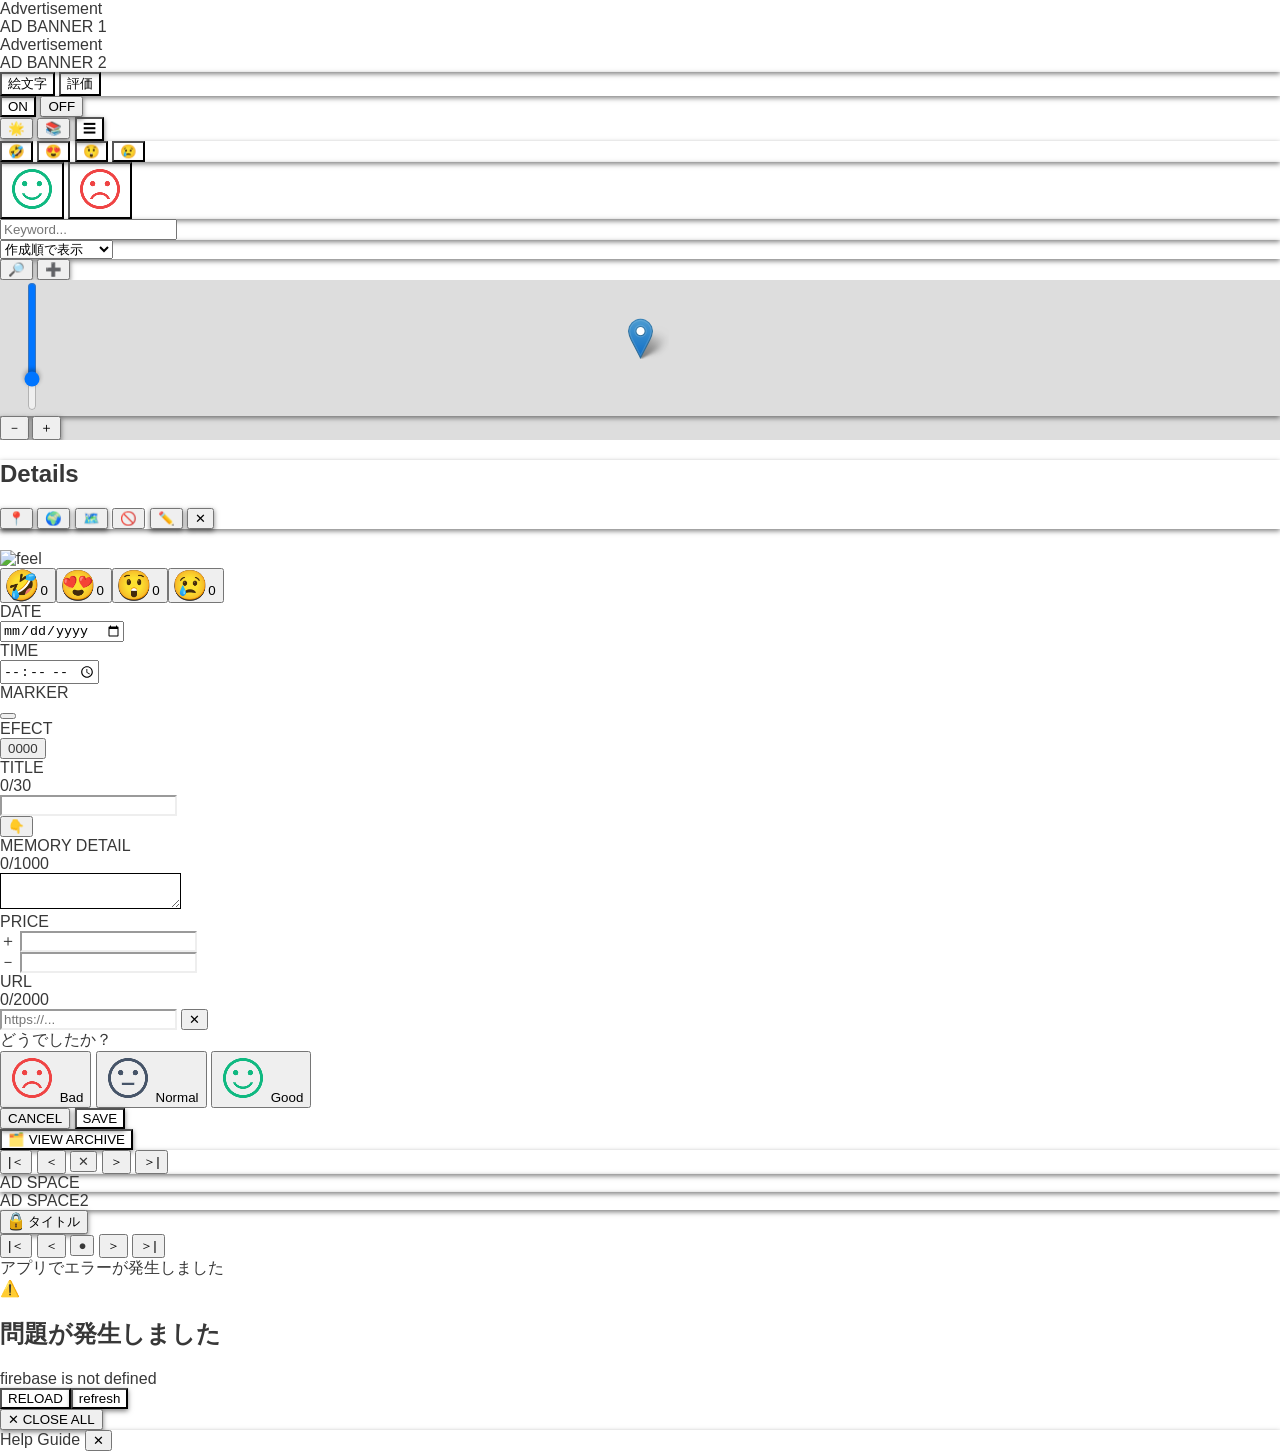
==== commit 7e64e98d: "no message" ====
--- a/_src/frontend/matomemo_front/index.html
+++ b/_src/frontend/matomemo_front/index.html
@@ -64,13 +64,13 @@
 <div id="app-root" class="flex-1 relative h-full min-w-0">
     <!-- メインコンテンツ（親領域の枠にピッタリはめ込む） -->
     <div class="absolute inset-0">
-        <!-- ■　アプリ上部 -->
+        <!-- アプリ上部 -->
         <div id="ui-top-bar" class="absolute top-0 w-full z-[1000] pointer-events-none flex flex-col items-center">
-            <!-- ■　通知バー -->
+            <!-- 通知バー -->
             <div class="h-8 bg-black/20 flex items-center justify-center w-full">
                 <div id="notice-bar-text" class="text-[0.9rem] font-bold text-white"></div>
             </div>
-            <!-- ■　マーカー切替スイッチ -->
+            <!-- マーカー切替スイッチ -->
             <div class="pointer-events-none w-full flex p-2 justify-between">
                 <!-- マーカー切替 -->
                 <div id="ui-marker-mode-switch" class="pointer-events-auto shadow-md w-fit h-8 flex overflow-hidden bg-white/90 backdrop-blur-sm">
@@ -98,11 +98,46 @@
                 </div>
             </div>
         </div>
-        <!-- ■　メイン画面：地図＋詳細パネル -->
+        <!-- メイン画面：地図＋明細パネル -->
         <div class="absolute bottom-0 flex h-full w-full overflow-hidden flex-col md:flex-row">
-            <!-- ■　地図エリア -->
+            <!-- 右：アクションボタン関連 -->
+            <div class="absolute right-4 top-1/2 -translate-y-1/2 z-[1001] pointer-events-none">
+                <!-- 2. アクションボタン（新規・検索：縦並び） -->
+                <div id="bot-group-action" class="hidden flex flex-col items-end gap-3 pointer-events-none">
+                    <!-- メインメニュー -->
+                    <button id="btn-menu" class="w-10 h-10 bg-white flex items-center justify-center shadow-md rounded-full active:scale-95 transition-transform pointer-events-auto text-[1.5rem]">🌟</button>
+                    <!-- まとめリスト -->
+                    <button id="btn-app-archive-list2" class="w-10 h-10 bg-white flex items-center justify-center shadow-md rounded-full active:scale-95 transition-transform pointer-events-auto text-[1.5rem]">📚</button>
+                    <!-- データリスト -->
+                    <button id="point-list-btn" class="_hidden w-10 h-10 bg-brand-1 text-slate-700 rounded-full shadow-md flex justify-center items-center active:scale-95 transition-transform pointer-events-auto text-[1.5rem]">☰</button>
+                    <!-- 地点検索フィルタ（右寄せ） -->
+                    <div id="ui-sort-group" class="hidden flex flex-col items-end gap-2">
+                        <!-- 各種フィルタ行 -->
+                        <div id="sort-reaction" class="hidden shadow-md w-fit h-10 flex text-[1.5rem] rounded-full overflow-hidden bg-white/90 pointer-events-auto"></div>
+                        <div id="sort-feel" class="hidden shadow-md w-fit h-10 flex rounded-full overflow-hidden bg-white/90 pointer-events-auto"></div>
+                        <div id="sort-word" class="hidden shadow-md w-fit h-10 flex rounded-full overflow-hidden bg-white/90 pointer-events-auto">
+                            <input type="text" id="input-sort-word" class="h-full px-3 text-[1rem] text-slate-900 outline-none bg-transparent w-40 placeholder-slate-400" placeholder="Keyword...">
+                        </div>
+                        <div id="sort-field" class="shadow-md w-fit h-10 flex rounded-full overflow-hidden bg-white/90 pointer-events-auto px-2">
+                            <!-- select要素に変更。デザインを合わせるため背景透明、枠線なしに設定 -->
+                            <select id="select-sort-field" class="bg-transparent h-full text-[0.9rem] font-bold text-slate-700 outline-none cursor-pointer px-2">
+                                <option value="1">作成順で表示</option>
+                                <option value="2">更新順で表示</option>
+                                <option value="3">リアクション別</option>
+                                <option value="5">評価別（Feel）</option>
+                                <option value="4">キーワード検索</option>
+                            </select>
+                        </div>
+                    </div>
+                    <!-- 検索ボタン -->
+                    <button id="btn-search" class="w-10 h-10 bg-white flex items-center justify-center shadow-md rounded-full active:scale-95 transition-transform pointer-events-auto text-[1.5rem]">🔎</button>
+                    <!-- 新規生成ボタン -->
+                    <button id="btn-create" class="w-10 h-10 bg-white flex items-center justify-center shadow-md rounded-full active:scale-95 transition-transform pointer-events-auto text-[1.5rem]">➕</button>
+                </div>
+            </div>
+            <!-- 地図エリア -->
             <div id="ui-map-id" class="w-full h-full z-0">
-                <!-- ズーム関連 -->
+                <!-- 左：ズーム関連 -->
                 <div class="absolute left-4 top-1/2 -translate-y-1/2 z-[1000] flex flex-col items-center gap-2 pointer-events-none">
                     <!-- ① 縦ズームスライダー -->
                     <div id="ui-map-zoom-slider-root" class="h-[200px] w-10 bg-white rounded-full flex items-center justify-center p-2 pointer-events-auto shadow-md">
@@ -120,7 +155,7 @@
                 <!-- 明細閉じる用パネル -->
                 <div id="ui-map-barrier" class="fixed inset-0 z-[750] hidden bg-transparent"></div>
             </div>
-            <!-- ■　詳細パネル（右側スライド表示） -->
+            <!-- 明細パネル -->
             <div id="ui-detail-frame-id" class="translate-y-full flex flex-col bg-brand-0 overflow-hidden shrink-0 h-0 w-full 
                 md:h-full md:w-0 transition-all duration-400 shadow-2xl z-[1002]">
                 <!-- 詳細パネルのヘッダー -->
@@ -152,7 +187,7 @@
                     <!-- ■ 参照用（表示モード）：縦並び・左揃え・1rem 統一版 -->
                     <div id="detail-display" class="hidden relative flex flex-col bg-white mb-2">
                         <!-- 右上の正円インデックスバッジ -->
-                        <div class="js-index-badge absolute top-0 right-0 w-10 h-10 rounded-full bg-brand-4 text-white font-bold text-[1.2rem] flex items-center justify-center shadow-md z-20">
+                        <div class="js-index-badge absolute top-0 right-0 w-10 h-10 rounded-full bg-brand-4 text-white font-bold text-[1.2rem] flex items-center justify-center z-20">
                         </div>
                         <!-- メインコンテンツ：ここを縦並び・左揃えに設定 -->
                         <div class="relative z-10 flex flex-col items-start flex-1">
@@ -183,7 +218,7 @@
                                 </div>
                             </div>
                             <!-- 4. 本文（左揃え・1rem以下） -->
-                            <div id="detail-display-body" class="w-full min-h-[200px] p-2 text-[1rem] text-slate-900 whitespace-pre-wrap break-words leading-[2]"></div>
+                            <div id="detail-display-body" class="w-full min-h-[200px] p-2 text-[1.1rem] text-slate-900 whitespace-pre-wrap break-words leading-[2]"></div>
                             <!-- URLリンクボタン（Generatorで注入） -->
                             <div id="detail-display-url-wrapper" class="hidden flex flex-col gap-2 w-full my-2"></div>
                             <!-- ▼ 追加：リアクションボタン領域 -->
@@ -391,7 +426,7 @@
                 </div>
             </div>
         </div>
-        <!-- ■　アプリ下部 -->
+        <!-- アプリ下部 -->
         <div class="absolute bottom-4 w-full z-[1001] pointer-events-none mb-2">
             <div id="ui-bottom-bar" class="w-full flex flex-col justify-end gap-4">
                 <!-- スマホ用広告スペース：最上部に維持 -->
@@ -401,53 +436,11 @@
                 <div id="ad-space-mobile-2" class="hidden lg:hidden mx-auto max-w-[320px] h-[50px] pointer-events-auto">
                     <div class="bg-white w-full h-full border border-brand-2 shadow-md flex items-center justify-center text-[0.7rem] text-slate-400">AD SPACE2</div>
                 </div>
-                <!-- 【右下集約カラム】フィルタ・アクション・メニュー・メインボタンを縦に並べる -->
-                <div class="flex flex-col items-end px-4 gap-4 w-full pointer-events-none">
-                    <!-- 2. アクションボタン（新規・検索：縦並び） -->
-                    <div id="bot-group-action" class="hidden flex flex-col items-end gap-3 pointer-events-none">
-                        <!-- メインメニュー -->
-                        <button id="btn-menu" class="w-10 h-10 bg-white flex items-center justify-center shadow-md rounded-full active:scale-95 transition-transform pointer-events-auto text-[1.5rem]">🌟</button>
-                        <!-- まとめリスト -->
-                        <button id="btn-app-archive-list_2" class="w-10 h-10 bg-white flex items-center justify-center shadow-md rounded-full active:scale-95 transition-transform pointer-events-auto text-[1.5rem]">📚</button>
-                        <!-- データリスト -->
-                        <button id="point-list-btn" class="_hidden w-10 h-10 bg-brand-1 text-slate-700 rounded-full shadow-md flex justify-center items-center active:scale-95 transition-transform pointer-events-auto text-[1.5rem]">☰</button>
-                        <!-- 地点検索フィルタ（右寄せ） -->
-                        <div id="ui-sort-group" class="hidden flex flex-col items-end gap-2">
-                            <!-- 各種フィルタ行 -->
-                            <div id="sort-reaction" class="hidden shadow-md w-fit h-10 flex text-[1.5rem] rounded-full overflow-hidden bg-white/90 pointer-events-auto"></div>
-                            <div id="sort-feel" class="hidden shadow-md w-fit h-10 flex rounded-full overflow-hidden bg-white/90 pointer-events-auto"></div>
-                            <div id="sort-word" class="hidden shadow-md w-fit h-10 flex rounded-full overflow-hidden bg-white/90 pointer-events-auto">
-                                <input type="text" id="input-sort-word" class="h-full px-3 text-[1rem] text-slate-900 outline-none bg-transparent w-40 placeholder-slate-400" placeholder="Keyword...">
-                            </div>
-                            <div id="sort-field" class="shadow-md w-fit h-10 flex rounded-full overflow-hidden bg-white/90 pointer-events-auto px-2">
-                                <!-- select要素に変更。デザインを合わせるため背景透明、枠線なしに設定 -->
-                                <select id="select-sort-field" class="bg-transparent h-full text-[0.9rem] font-bold text-slate-700 outline-none cursor-pointer px-2">
-                                    <option value="1">作成順で表示</option>
-                                    <option value="2">更新順で表示</option>
-                                    <option value="3">リアクション別</option>
-                                    <option value="5">評価別（Feel）</option>
-                                    <option value="4">キーワード検索</option>
-                                </select>
-                            </div>
-                        </div>
-                        <!-- 検索ボタン -->
-                        <button id="btn-search" class="w-10 h-10 bg-white flex items-center justify-center shadow-md rounded-full active:scale-95 transition-transform pointer-events-auto text-[1.5rem]">🔎</button>
-                        <!-- 新規生成ボタン -->
-                        <button id="btn-create" class="w-10 h-10 bg-white flex items-center justify-center shadow-md rounded-full active:scale-95 transition-transform pointer-events-auto text-[1.5rem]">➕</button>
-                    </div>
-                    <!-- 4. アイコンバー（メニュー：右下集約） -->
-                    <div id="bot-group-menu" class="hidden h-12 w-fit gap-6 flex items-center bg-brand-1 rounded-full px-6 py-1 shadow-md pointer-events-auto">
-                        <button id="btn-sys-menu" class="relative kb-icon-emoji-lg">⚙️</button>
-                        <button id="btn-user-menu" class="relative kb-icon-emoji-lg">👤</button>
-                        <button id="btn-data-menu" class="kb-icon-emoji-lg">🗺️</button>
-                        <button id="btn-app-menu" class="kb-icon-emoji-lg">👆</button>
-                    </div>
-                </div>
                 <!-- 【最下部ベースエリア】タイトル・移動バー -->
-                <div id="bot-dynamic-area" class="w-full flex flex-col items-center gap-2">
+                <div id="bot-dynamic-area" class="w-full flex flex-col items-center gap-4">
                     <!-- まとめタイトル -->
                     <button id="ui-archive-title" 
-                        class="hidden max-w-[95%] min-w-[60%] h-12 py-1 px-5 flex items-center justify-center gap-2 bg-slate-800/60 backdrop-blur-sm rounded-full text-white shadow-md pointer-events-auto active:scale-95 transition-all">
+                        class="hidden max-w-[95%] h-12 py-1 px-5 flex items-center justify-center gap-2 bg-slate-800/60 backdrop-blur-sm rounded-full text-white shadow-md pointer-events-auto active:scale-95 transition-all">
                         <span class="js-icon shrink-0 kb-icon-emoji-sm">🔒</span>
                         <span class="js-text truncate text-[1rem] font-bold">タイトル</span>
                     </button>
@@ -465,15 +458,15 @@
     </div>
     <!-- その他 -->
     <div>
-        <!-- ■　ダイアログ -->
+        <!-- ダイアログ -->
         <div id="ui-dialog-root">
             <!-- ダイアログ生成物 -->
         </div>
-        <!-- ■　テンプレート -->
+        <!-- テンプレート -->
         <div id="ui-template-root">
             <!-- テンプレート生成物 -->
         </div>
-        <!-- ■　共通バックドロップ -->
+        <!-- 共通バックドロップ -->
         <div id="ui-dialog-backdrop" class="z-[1999] absolute inset-0 hidden bg-black/40 flex flex-col items-center justify-end">
             <!-- 下部に「すべて閉じる」ボタンを設置 -->
             <button id="dialog-btn-close-all" 
@@ -481,7 +474,7 @@
                 ✕ CLOSE ALL
             </button>
         </div>
-        <!-- ■　Toast を積み上げるコンテナ -->
+        <!-- Toast を積み上げるコンテナ -->
         <!-- <div id="toast-container" class="absolute bottom-[150px] w-full flex flex-col gap-3 z-[9999] pointer-events-none"></div> -->
         <div id="toast-container" class="absolute top-12 w-full flex flex-col gap-3 z-[9999] pointer-events-none"></div>
         <!-- ヘルプメッセージ -->
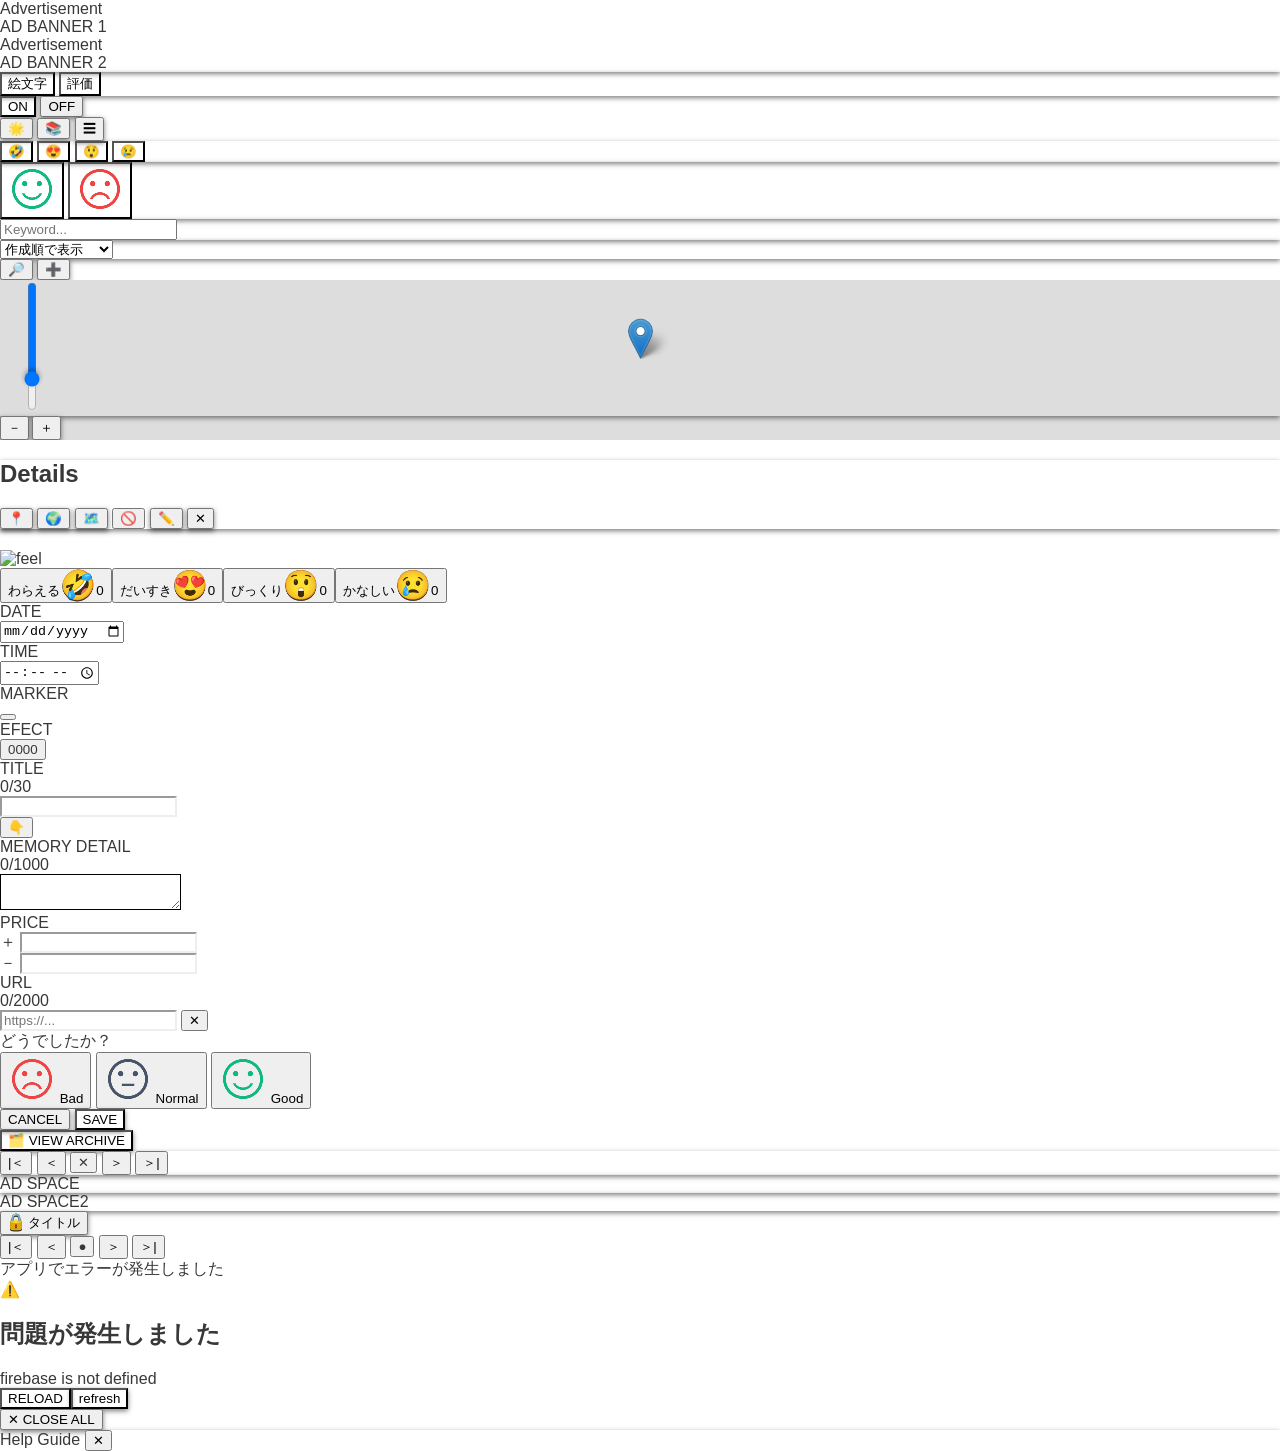
==== commit 0a0d1a53: "no message" ====
--- a/_src/frontend/matomemo_front/index.html
+++ b/_src/frontend/matomemo_front/index.html
@@ -101,7 +101,7 @@
         <!-- メイン画面：地図＋明細パネル -->
         <div class="absolute bottom-0 flex h-full w-full overflow-hidden flex-col md:flex-row">
             <!-- 右：アクションボタン関連 -->
-            <div class="absolute right-4 top-1/2 -translate-y-1/2 z-[1001] pointer-events-none">
+            <div class="absolute right-4 bottom-36 z-[1001] pointer-events-none">
                 <!-- 2. アクションボタン（新規・検索：縦並び） -->
                 <div id="bot-group-action" class="hidden flex flex-col items-end gap-3 pointer-events-none">
                     <!-- メインメニュー -->
@@ -109,7 +109,7 @@
                     <!-- まとめリスト -->
                     <button id="btn-app-archive-list2" class="w-10 h-10 bg-white flex items-center justify-center shadow-md rounded-full active:scale-95 transition-transform pointer-events-auto text-[1.5rem]">📚</button>
                     <!-- データリスト -->
-                    <button id="point-list-btn" class="_hidden w-10 h-10 bg-brand-1 text-slate-700 rounded-full shadow-md flex justify-center items-center active:scale-95 transition-transform pointer-events-auto text-[1.5rem]">☰</button>
+                    <button id="point-list-btn" class="_hidden w-10 h-10 bg-white text-slate-700 rounded-full shadow-md flex justify-center items-center active:scale-95 transition-transform pointer-events-auto text-[1.5rem]">☰</button>
                     <!-- 地点検索フィルタ（右寄せ） -->
                     <div id="ui-sort-group" class="hidden flex flex-col items-end gap-2">
                         <!-- 各種フィルタ行 -->
@@ -138,9 +138,9 @@
             <!-- 地図エリア -->
             <div id="ui-map-id" class="w-full h-full z-0">
                 <!-- 左：ズーム関連 -->
-                <div class="absolute left-4 top-1/2 -translate-y-1/2 z-[1000] flex flex-col items-center gap-2 pointer-events-none">
+                <div class="absolute left-4 bottom-36 z-[1000] flex flex-col items-center gap-2 pointer-events-none">
                     <!-- ① 縦ズームスライダー -->
-                    <div id="ui-map-zoom-slider-root" class="h-[200px] w-10 bg-white rounded-full flex items-center justify-center p-2 pointer-events-auto shadow-md">
+                    <div id="ui-map-zoom-slider-root" class="h-[150px] w-10 bg-white rounded-full flex items-center justify-center p-2 pointer-events-auto shadow-md">
                         <input type="range" id="ui-map-zoom-slider" 
                             min="1" max="18" step="1" 
                             orient="vertical"
@@ -440,7 +440,7 @@
                 <div id="bot-dynamic-area" class="w-full flex flex-col items-center gap-4">
                     <!-- まとめタイトル -->
                     <button id="ui-archive-title" 
-                        class="hidden max-w-[95%] h-12 py-1 px-5 flex items-center justify-center gap-2 bg-slate-800/60 backdrop-blur-sm rounded-full text-white shadow-md pointer-events-auto active:scale-95 transition-all">
+                        class="hidden max-w-[95%] h-12 py-1 px-5 flex items-center justify-center gap-2 bg-slate-800/50 backdrop-blur-sm rounded-full text-white shadow-md pointer-events-auto active:scale-95 transition-all">
                         <span class="js-icon shrink-0 kb-icon-emoji-sm">🔒</span>
                         <span class="js-text truncate text-[1rem] font-bold">タイトル</span>
                     </button>
--- a/_src/frontend/matomemo_front/css/app-style.css
+++ b/_src/frontend/matomemo_front/css/app-style.css
@@ -161,7 +161,7 @@
 
 /* マーカーアイコン関連 */
 :root {
-    --marker-size: 24px; /* ここが基準サイズ */
+    --marker-size: 12px; /* ここが基準サイズ */
 }
 .custom-marker-wrapper {
     /* 重要：Leafletが作るアイコン枠（60px）を flex で埋め尽くして中央に寄せる */
@@ -190,13 +190,12 @@
 .marker-diamond-base .js-emoji {
     transform: rotate(-45deg);
     /* font-size: calc(var(--marker-size) * 0.75); */
-    font-size: calc(var(--marker-size) * 1);
+    font-size: calc(var(--marker-size) * 2);
     line-height: 1;
     display: block;
     filter: 
         drop-shadow(0 1px 1px rgba(0,0,0,0.7))
         drop-shadow(0 1px 1px rgba(0,0,0,0.7))
-        drop-shadow(0 1px 1px rgba(0,0,0,0.7))
         /* drop-shadow(0 0px 1px var(--brand-lvl3)) */
         ;
 }
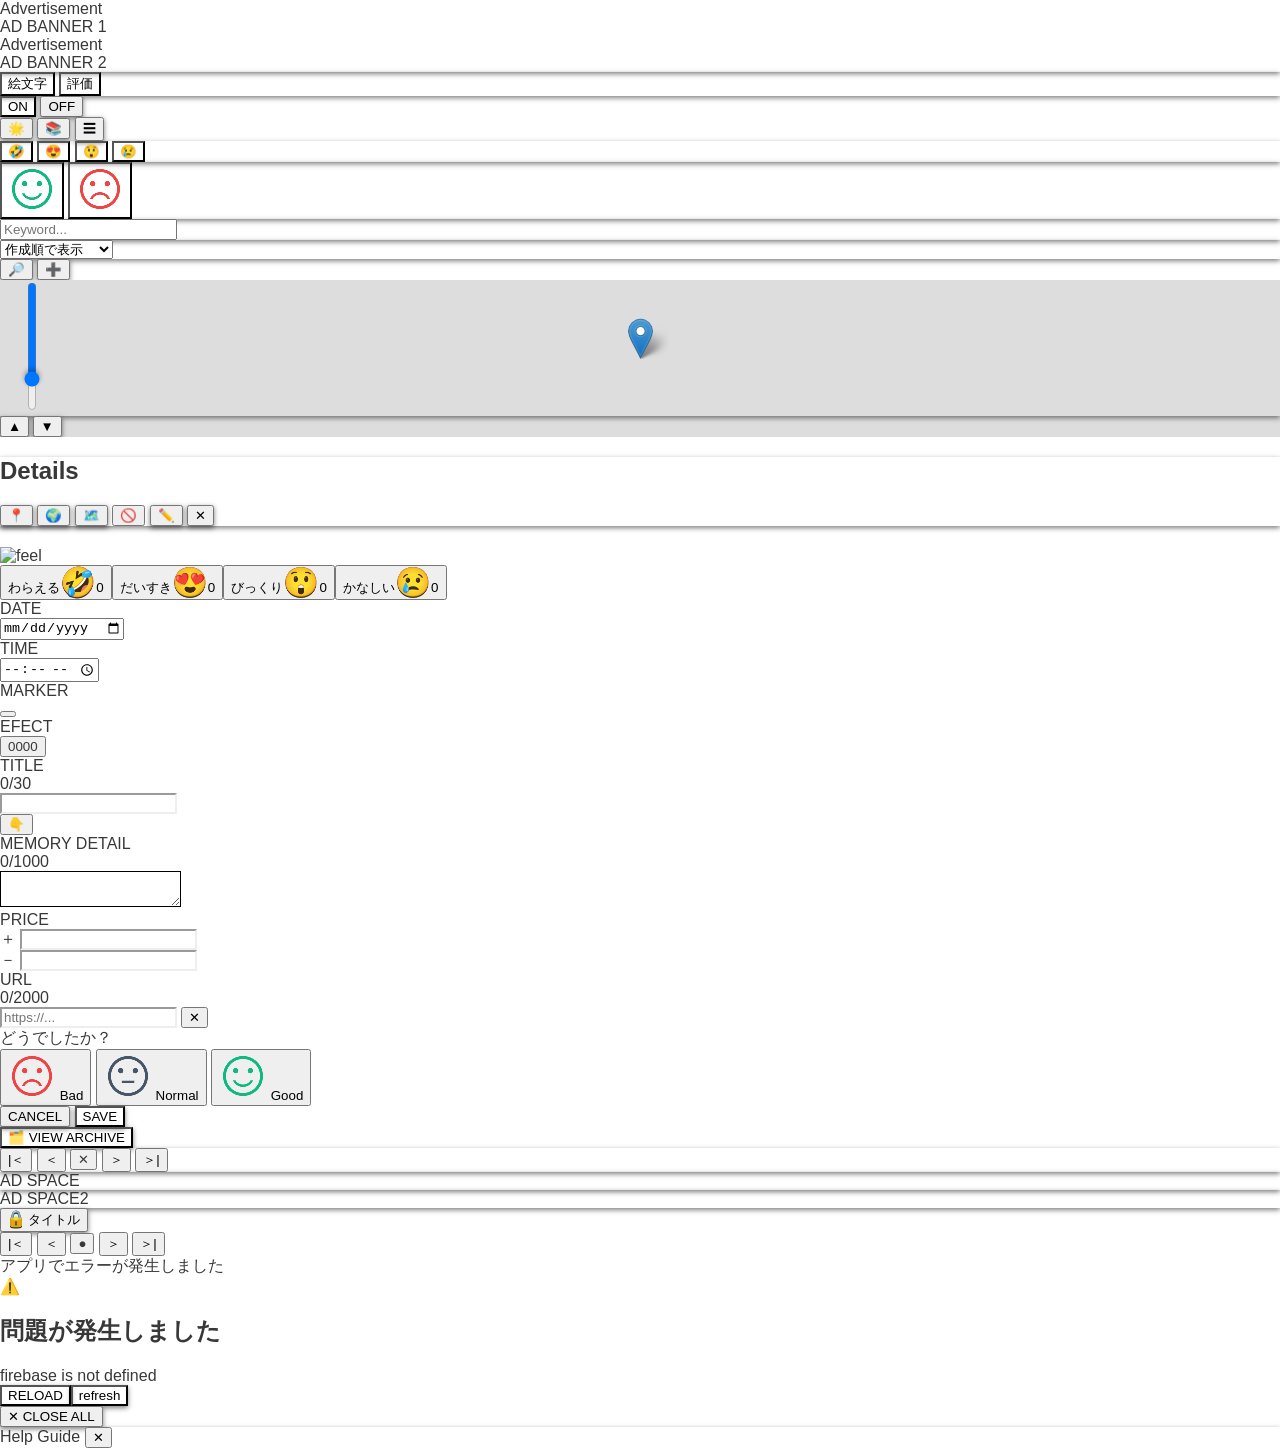
==== commit ff37a83c: "no message" ====
--- a/_src/frontend/matomemo_front/index.html
+++ b/_src/frontend/matomemo_front/index.html
@@ -148,8 +148,8 @@
                     </div>
                     <!-- ② 自作ズームボタン（縦並び） -->
                     <div class="flex flex-col gap-1 pointer-events-auto">
-                        <button id="btn-zoom-out" class="w-10 h-10 bg-white rounded-full shadow-md flex items-center justify-center text-[1.5rem] font-black text-slate-800 active:scale-90 transition-transform">－</button>
-                        <button id="btn-zoom-in" class="w-10 h-10 bg-white rounded-full shadow-md flex items-center justify-center text-[1.5rem] font-black text-slate-800 active:scale-90 transition-transform">＋</button>
+                        <button id="btn-zoom-out" class="w-10 h-10 bg-white rounded-full shadow-md flex items-center justify-center text-[1.5rem] font-black text-slate-800 active:scale-90 transition-transform">▲</button>
+                        <button id="btn-zoom-in" class="w-10 h-10 bg-white rounded-full shadow-md flex items-center justify-center text-[1.5rem] font-black text-slate-800 active:scale-90 transition-transform">▼</button>
                     </div>
                 </div>
                 <!-- 明細閉じる用パネル -->
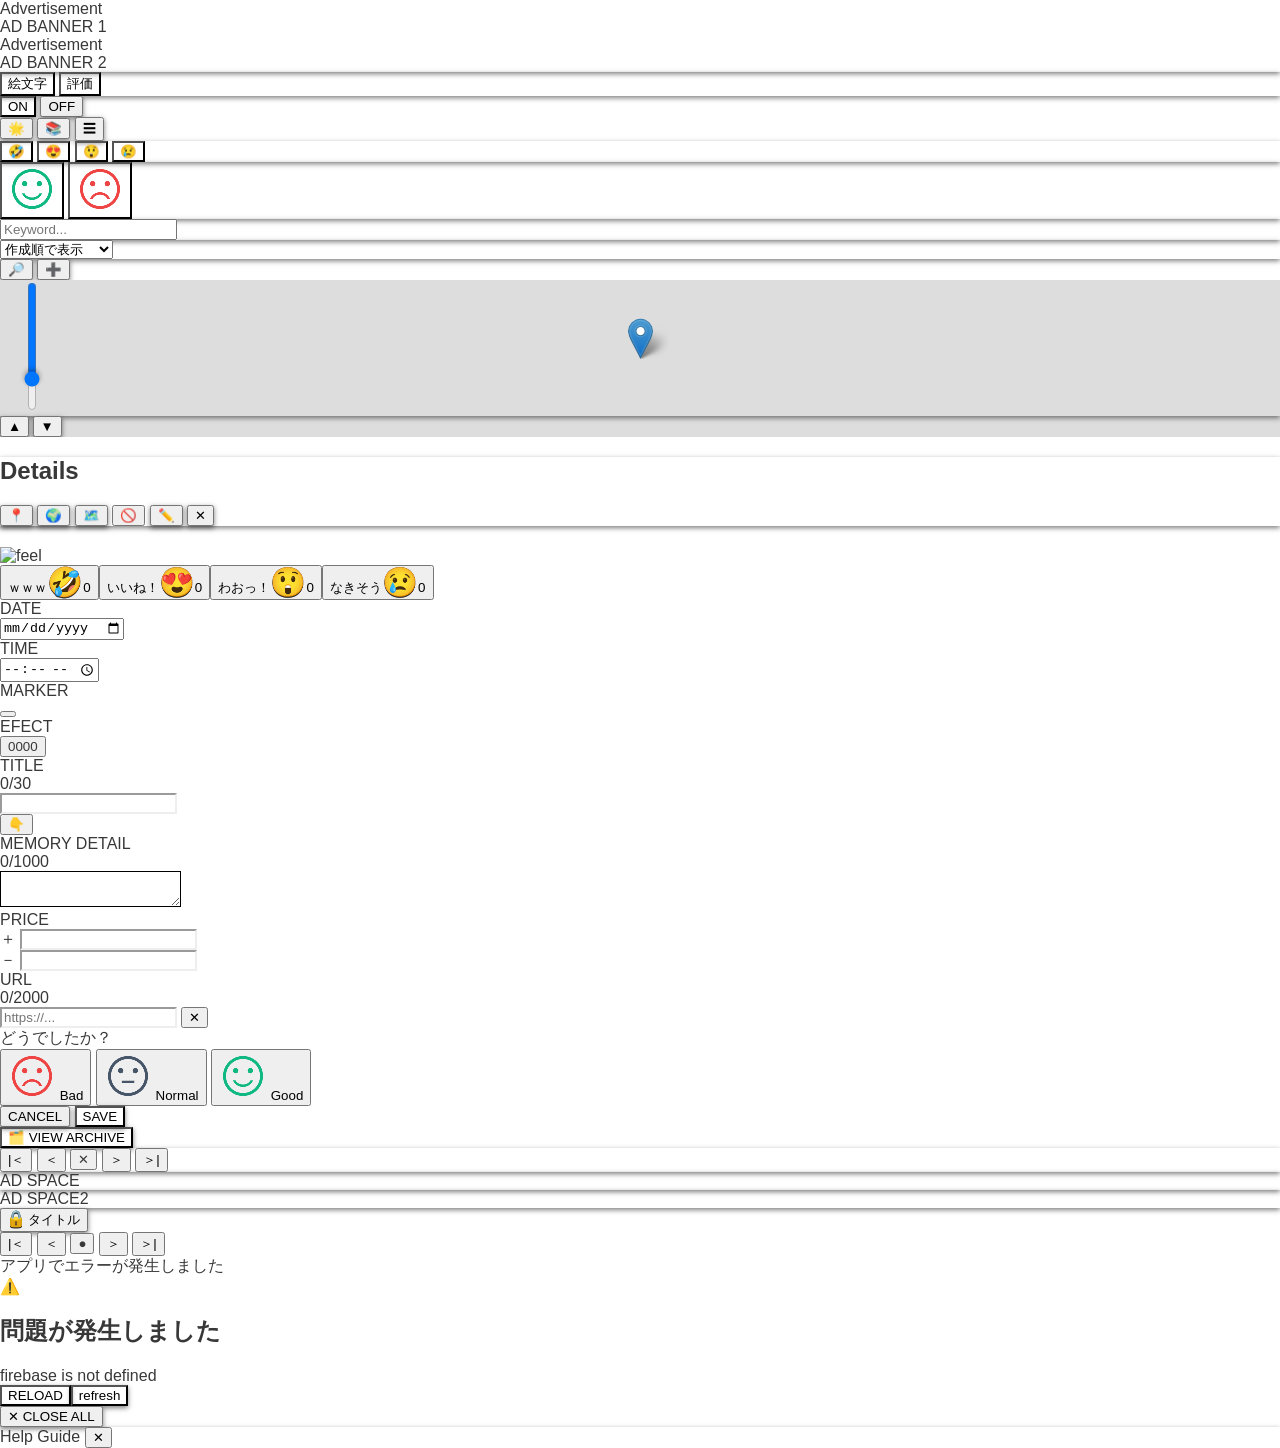
==== commit 5d7f4542: "no message" ====
--- a/_src/frontend/matomemo_front/index.html
+++ b/_src/frontend/matomemo_front/index.html
@@ -73,7 +73,7 @@
             <!-- マーカー切替スイッチ -->
             <div class="pointer-events-none w-full flex p-2 justify-between">
                 <!-- マーカー切替 -->
-                <div id="ui-marker-mode-switch" class="pointer-events-auto shadow-md w-fit h-8 flex overflow-hidden bg-white/90 backdrop-blur-sm">
+                <div id="ui-marker-mode-switch" class="pointer-events-auto shadow-md w-fit h-8 flex overflow-hidden bg-white/90 backdrop-blur-sm rounded-full">
                     <button id="btn-marker-mode-emoji" data-mode="emoji" 
                         class="px-4 transition-colors bg-brand-3 text-[0.8rem] flex items-center justify-center font-bold">
                         絵文字
@@ -86,14 +86,14 @@
                 <!-- UI表示切替 -->
                 <div id="ui-map-switch-root" class="z-[1000] pointer-events-auto">
                     <!-- ON状態の完全体ボタン -->
-                    <button id="btn-map-switch-on" class="hidden w-[60px] h-8 rounded-full bg-brand-5 relative shadow-md outline-none active:scale-95 transition-transform">
-                        <div class="absolute top-1 right-1 w-6 h-6 bg-white rounded-full shadow-sm"></div>
-                        <span class="absolute left-2.5 top-1/2 -translate-y-1/2 text-[0.7rem] font-black text-white">ON</span>
+                    <button id="btn-map-switch-on"  class="hidden w-[60px] h-8 rounded-full bg-brand-5 relative shadow-md outline-none active:scale-95 transition-transform">
+                        <div class="absolute top-1 right-1 w-6 h-6 bg-white rounded-full"></div>
+                        <span class="absolute left-2.5 top-1/2 -translate-y-1/2 text-[10px] font-black text-white">ON</span>
                     </button>
                     <!-- OFF状態の完全体ボタン -->
                     <button id="btn-map-switch-off" class="hidden w-[60px] h-8 rounded-full bg-slate-300 relative shadow-md outline-none active:scale-95 transition-transform">
-                        <div class="absolute top-1 left-1 w-6 h-6 bg-white rounded-full shadow-sm"></div>
-                        <span class="absolute right-2.5 top-1/2 -translate-y-1/2 text-[0.7rem] font-black text-white">OFF</span>
+                        <div class="absolute top-1 left-1 w-6 h-6 bg-white rounded-full"></div>
+                        <span class="absolute right-2.5 top-1/2 -translate-y-1/2 text-[10px] font-black text-white">OFF</span>
                     </button>
                 </div>
             </div>
@@ -138,7 +138,7 @@
             <!-- 地図エリア -->
             <div id="ui-map-id" class="w-full h-full z-0">
                 <!-- 左：ズーム関連 -->
-                <div class="absolute left-4 bottom-36 z-[1000] flex flex-col items-center gap-2 pointer-events-none">
+                <div class="absolute left-4 bottom-36 z-[1000] flex flex-col items-center gap-4 pointer-events-none">
                     <!-- ① 縦ズームスライダー -->
                     <div id="ui-map-zoom-slider-root" class="h-[150px] w-10 bg-white rounded-full flex items-center justify-center p-2 pointer-events-auto shadow-md">
                         <input type="range" id="ui-map-zoom-slider" 
@@ -147,7 +147,7 @@
                             class="w-2 h-[90%] accent-brand-2 appearance-none bg-slate-200 rounded-full outline-none cursor-pointer">
                     </div>
                     <!-- ② 自作ズームボタン（縦並び） -->
-                    <div class="flex flex-col gap-1 pointer-events-auto">
+                    <div class="flex flex-col gap-2 pointer-events-auto">
                         <button id="btn-zoom-out" class="w-10 h-10 bg-white rounded-full shadow-md flex items-center justify-center text-[1.5rem] font-black text-slate-800 active:scale-90 transition-transform">▲</button>
                         <button id="btn-zoom-in" class="w-10 h-10 bg-white rounded-full shadow-md flex items-center justify-center text-[1.5rem] font-black text-slate-800 active:scale-90 transition-transform">▼</button>
                     </div>
@@ -350,21 +350,21 @@
                             </div>
                             <div class="grid grid-cols-3 gap-4" id="detail-edit-feel-group">
                                 <!-- data-val を -1 に -->
-                                <button type="button" data-val="-1" class="eval-btn flex flex-col items-center justify-center py-3 rounded-[1rem] border-2 transition-all outline-none active:scale-95 bg-slate-50 border-transparent shadow-sm">
+                                <button type="button" data-val="-1" class="eval-btn flex flex-col items-center justify-center py-3 rounded-[1rem] border-2 transition-all outline-none active:scale-95 bg-slate-50 border-transparent">
                                     <span class="eval-icon text-[2rem] leading-none mb-1 drop-shadow-sm grayscale opacity-30">
                                         <img src="img/face/face_bad.png" alt="bad">
                                     </span>
                                     <span class="eval-label text-[0.8rem] font-bold tracking-wider text-slate-400">Bad</span>
                                 </button>
                                 <!-- data-val を 0 に -->
-                                <button type="button" data-val="0" class="eval-btn flex flex-col items-center justify-center py-3 rounded-[1rem] border-2 transition-all outline-none active:scale-95 bg-slate-50 border-transparent shadow-sm">
+                                <button type="button" data-val="0" class="eval-btn flex flex-col items-center justify-center py-3 rounded-[1rem] border-2 transition-all outline-none active:scale-95 bg-slate-50 border-transparent">
                                     <span class="eval-icon text-[2rem] leading-none mb-1 drop-shadow-sm grayscale opacity-30">
                                         <img src="img/face/face_normal.png" alt="normal">
                                     </span>
                                     <span class="eval-label text-[0.8rem] font-bold tracking-wider text-slate-400">Normal</span>
                                 </button>
                                 <!-- data-val を 1 に -->
-                                <button type="button" data-val="1" class="eval-btn flex flex-col items-center justify-center py-3 rounded-[1rem] border-2 transition-all outline-none active:scale-95 bg-slate-50 border-transparent shadow-sm">
+                                <button type="button" data-val="1" class="eval-btn flex flex-col items-center justify-center py-3 rounded-[1rem] border-2 transition-all outline-none active:scale-95 bg-slate-50 border-transparent">
                                     <span class="eval-icon text-[2rem] leading-none mb-1 drop-shadow-sm grayscale opacity-30">
                                         <img src="img/face/face_good.png" alt="good">
                                     </span>
--- a/_src/frontend/matomemo_front/css/app-style.css
+++ b/_src/frontend/matomemo_front/css/app-style.css
@@ -161,7 +161,7 @@
 
 /* マーカーアイコン関連 */
 :root {
-    --marker-size: 12px; /* ここが基準サイズ */
+    --marker-size: 28px; /* ここが基準サイズ */
 }
 .custom-marker-wrapper {
     /* 重要：Leafletが作るアイコン枠（60px）を flex で埋め尽くして中央に寄せる */
@@ -177,9 +177,9 @@
         ;
 }
 .marker-diamond-base {
-    width:  var(--marker-size);
-    height: var(--marker-size);
-    background-color: rgba(255, 255, 255, 0.8) !important;
+    width:  calc(var(--marker-size) * 1);
+    height: calc(var(--marker-size) * 1);
+    /* background-color: rgba(255, 255, 255, 0.8) !important; */
     /* border: 2px solid var(--brand-lvl5); */
     transform: rotate(45deg);
     display: flex;
@@ -189,11 +189,15 @@
 }
 .marker-diamond-base .js-emoji {
     transform: rotate(-45deg);
-    /* font-size: calc(var(--marker-size) * 0.75); */
-    font-size: calc(var(--marker-size) * 2);
+    font-size: calc(var(--marker-size) * 1);
     line-height: 1;
     display: block;
     filter: 
+        /* 1. 白い縁取り（上下左右に1pxずつ配置） */
+        drop-shadow(1px 0 0 #fff) 
+        drop-shadow(-1px 0 0 #fff) 
+        drop-shadow(0 1px 0 #fff) 
+        drop-shadow(0 -1px 0 #fff)
         drop-shadow(0 1px 1px rgba(0,0,0,0.7))
         drop-shadow(0 1px 1px rgba(0,0,0,0.7))
         /* drop-shadow(0 0px 1px var(--brand-lvl3)) */
--- a/_src/frontend/matomemo_front/css/component-style.css
+++ b/_src/frontend/matomemo_front/css/component-style.css
@@ -49,7 +49,6 @@
     filter: grayscale(100%) brightness(1.1) contrast(0.9);
 }
 
-
 /* リスト項目（アクティブ状態） */
 .list-item-active {
     border-color: var(--brand-lvl3) !important;
